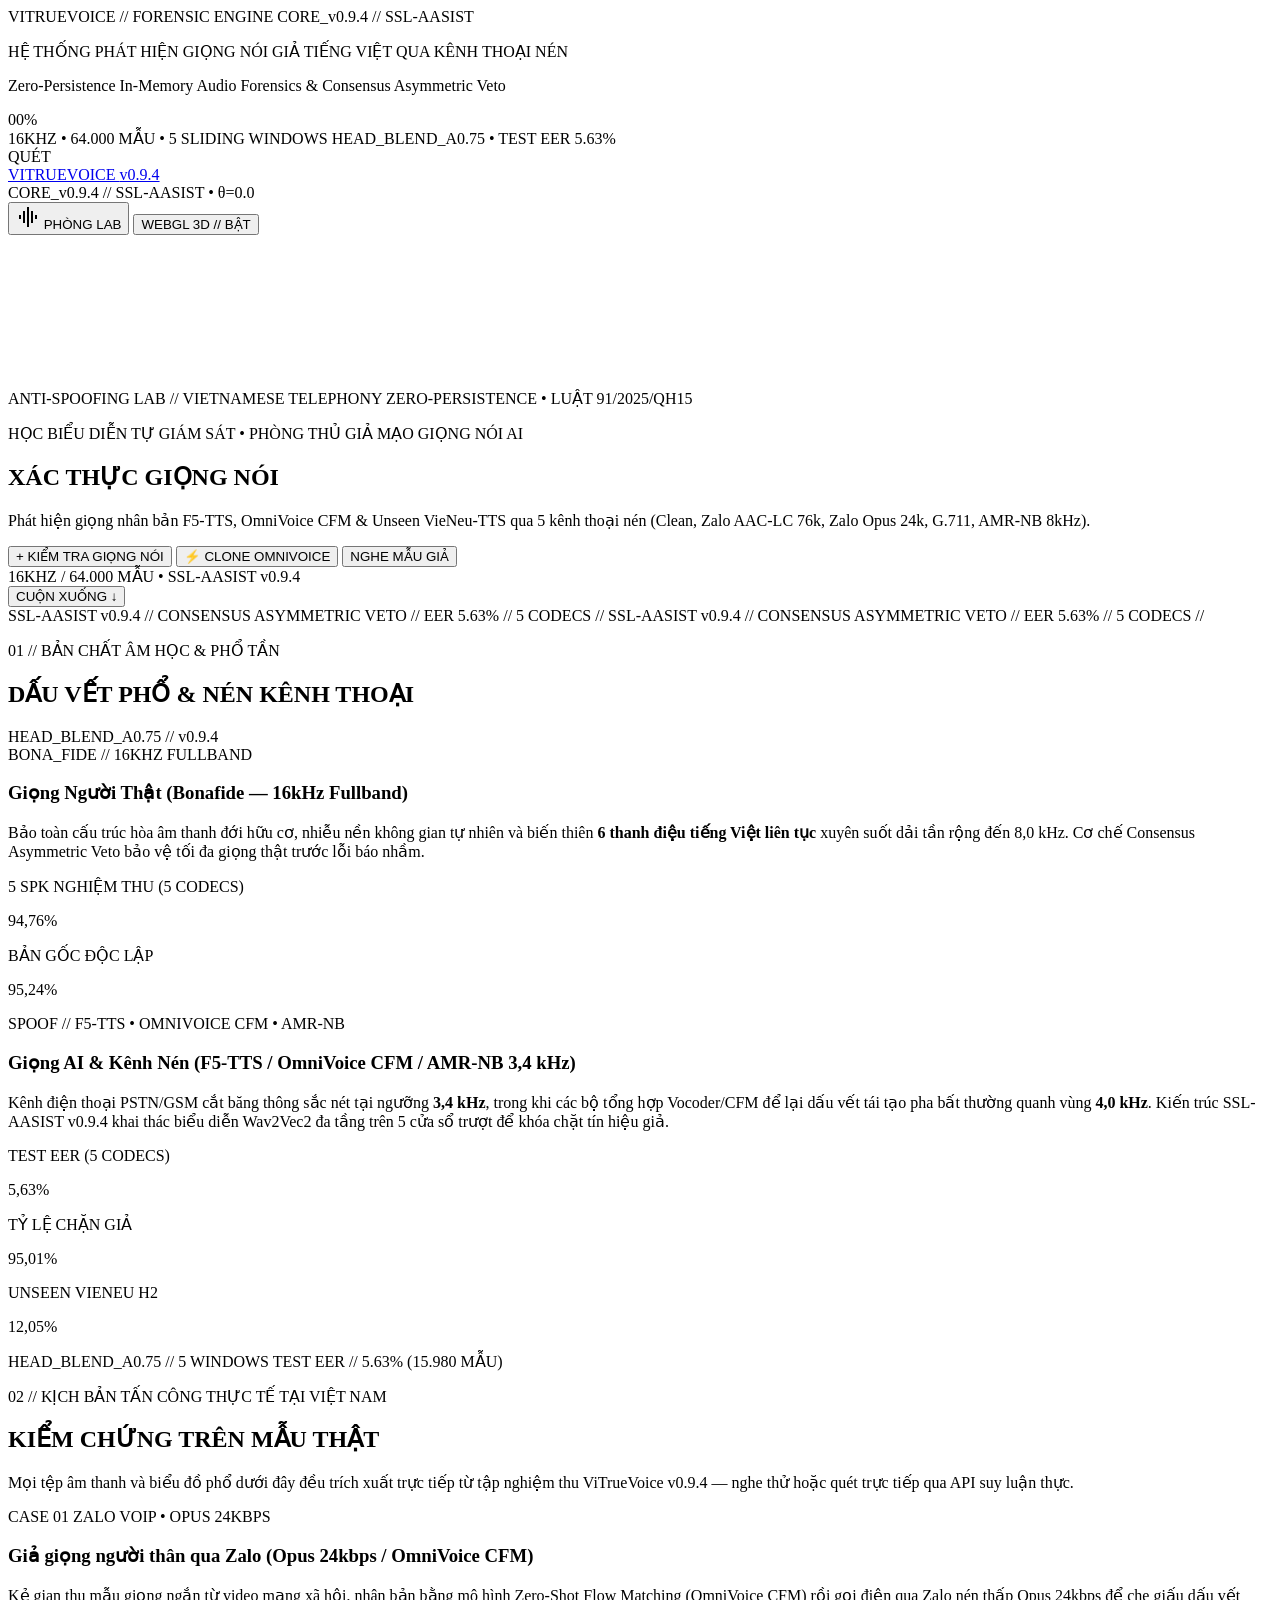
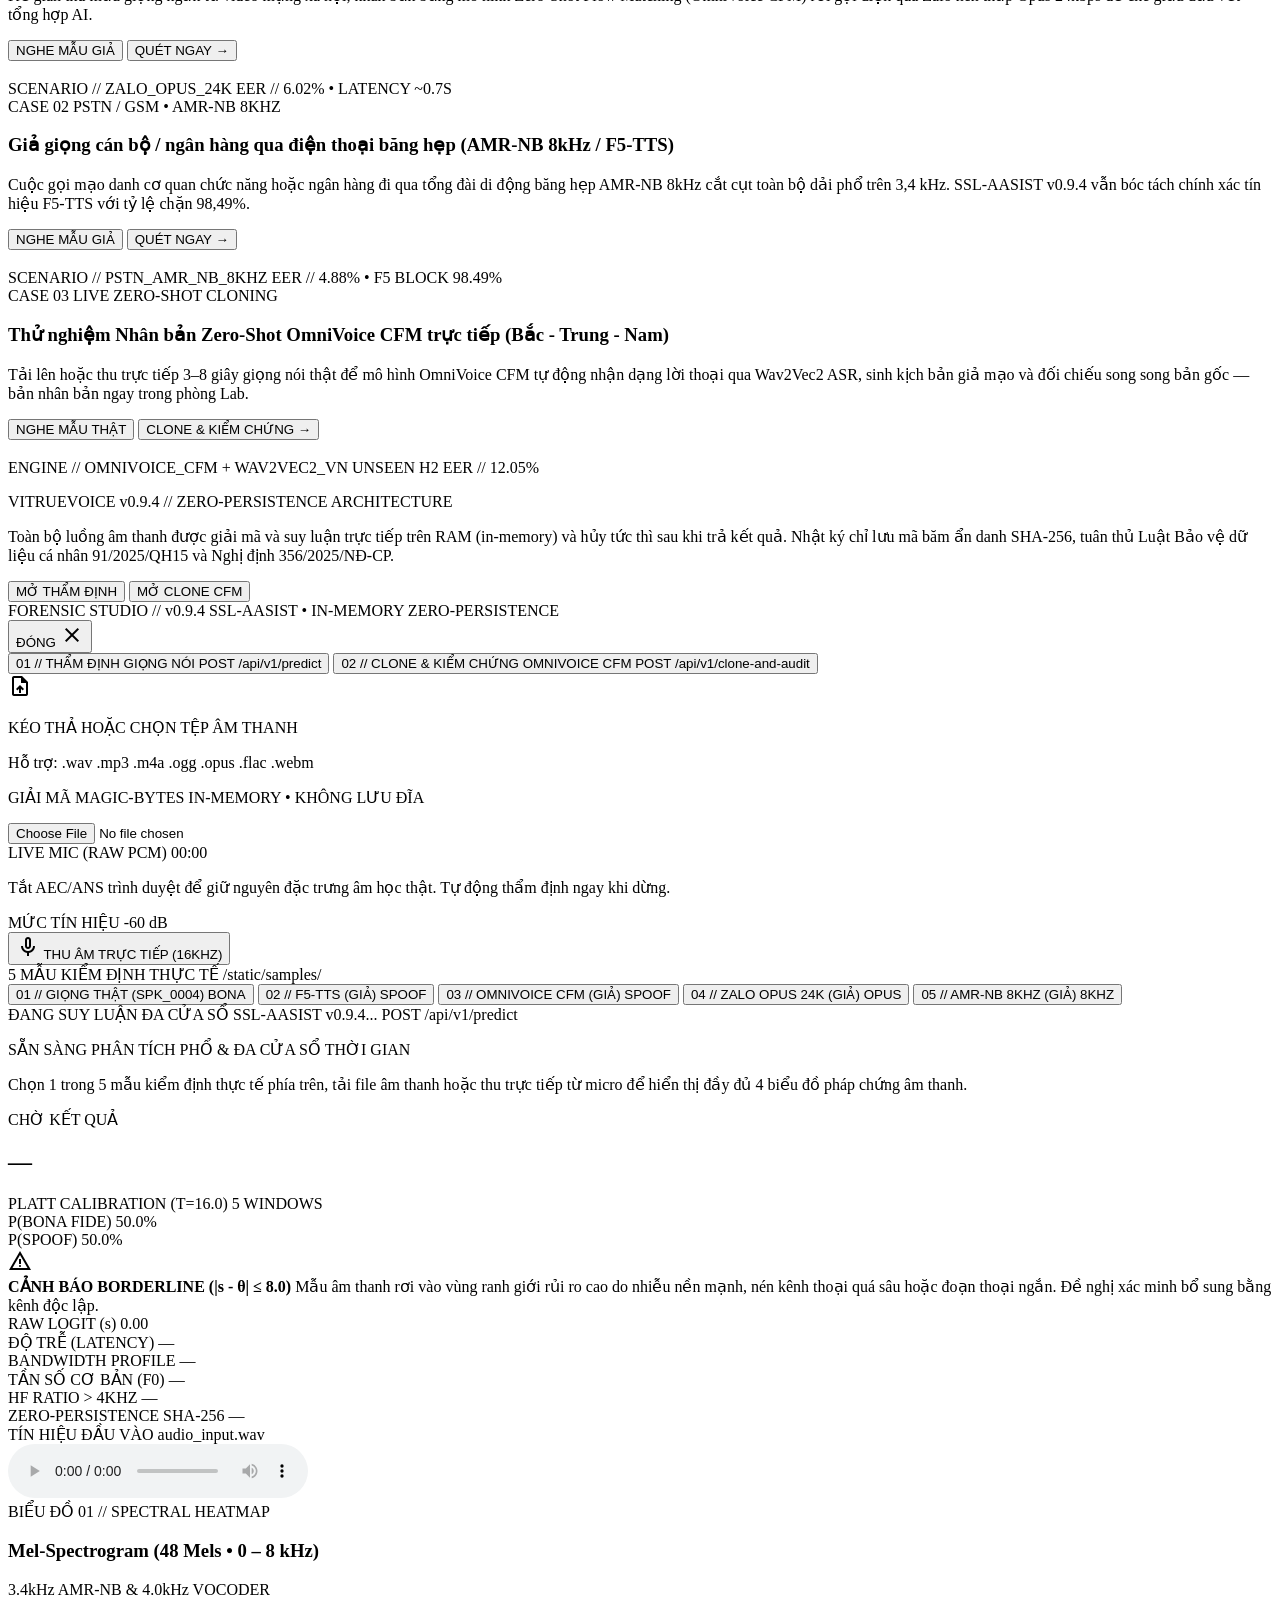
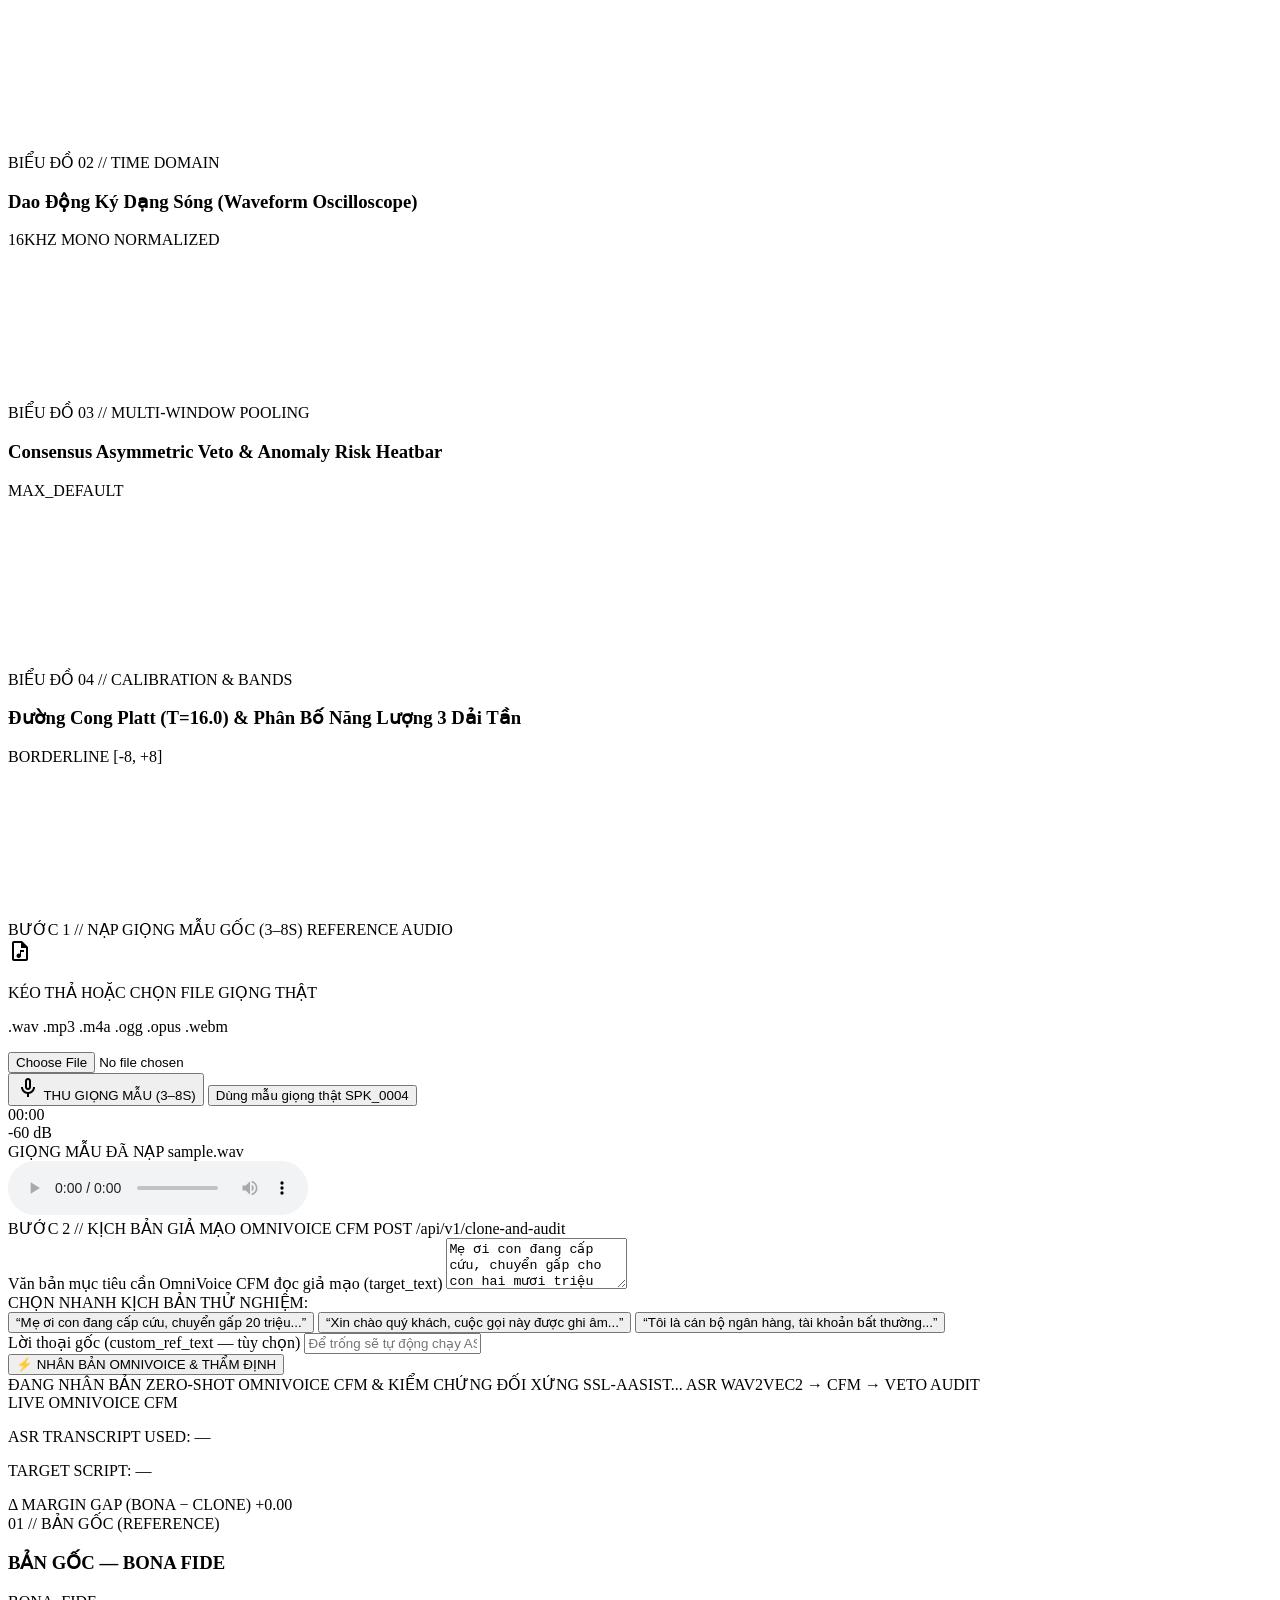
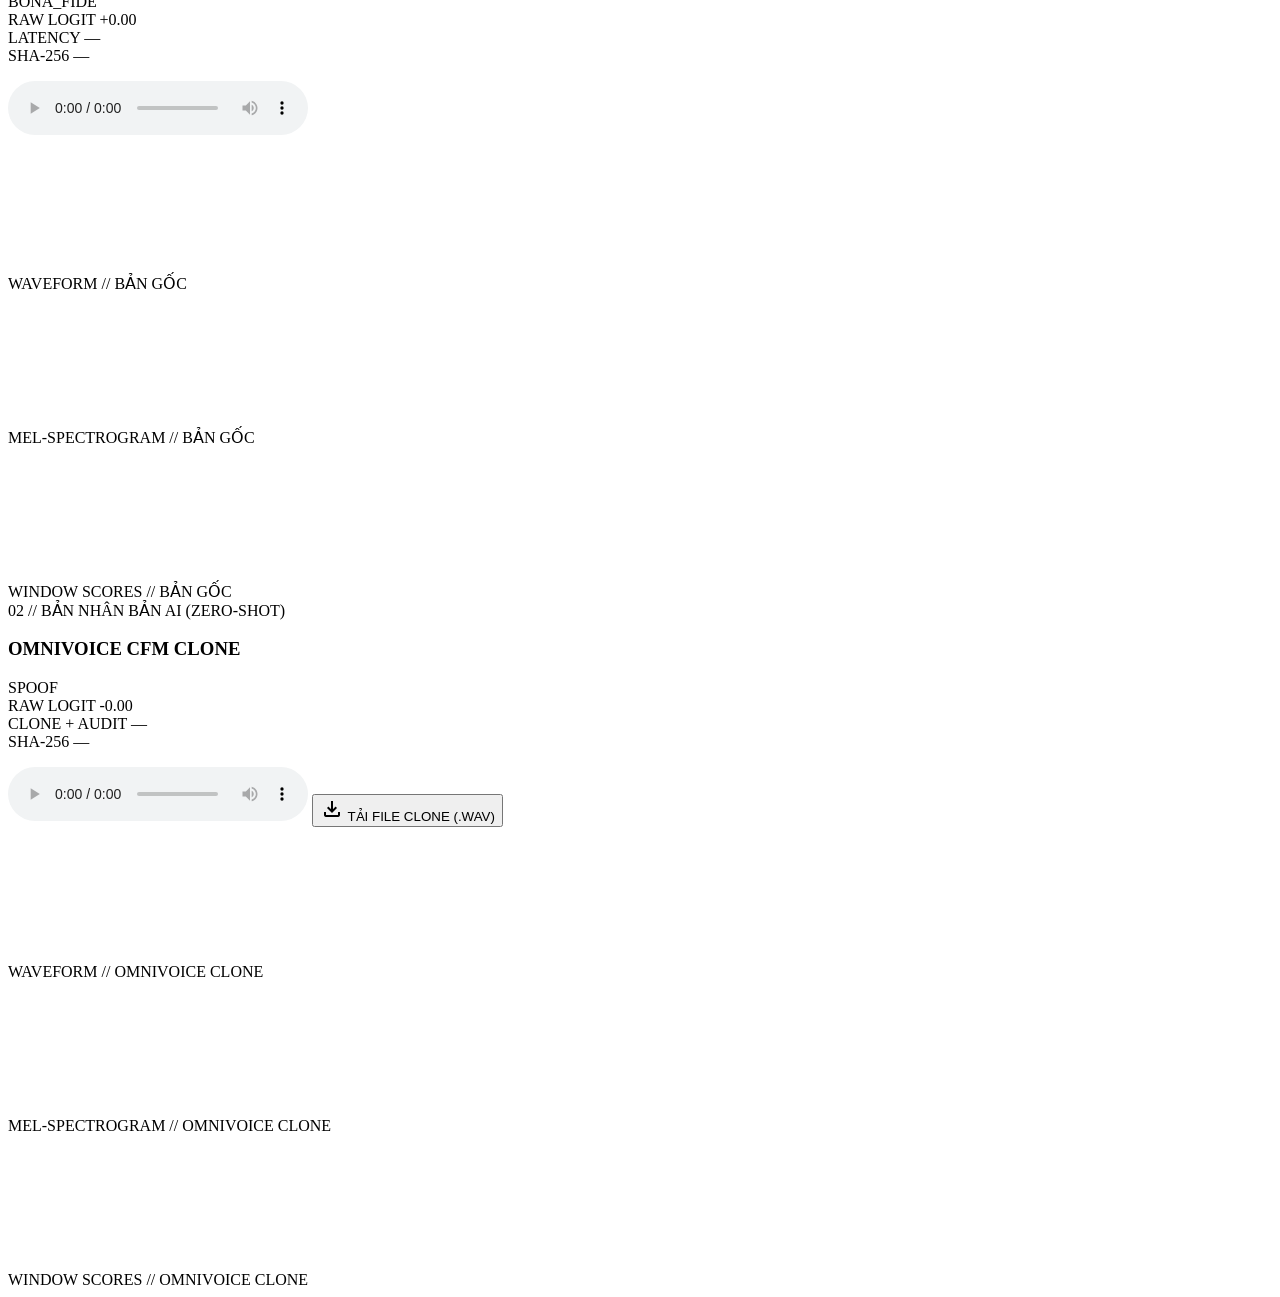
==== src/app/static/index.html @ 8339a58b "[AI] Add Stitch brutalist editorial and WebGL forensics frontend (v0.9.4)" ====
<!DOCTYPE html>
<html lang="vi" class="dark">
<head>
  <meta charset="UTF-8" />
  <meta name="viewport" content="width=device-width, initial-scale=1.0" />
  <title>ViTrueVoice v0.9.4 // Hệ Thống Xác Thực Giọng Nói Tiếng Việt</title>
  <meta name="description" content="Hệ thống phát hiện giọng nói giả tiếng Việt qua kênh thoại nén dựa trên học biểu diễn tự giám sát SSL-AASIST v0.9.4 &amp; Consensus Asymmetric Veto." />

  <!-- Fonts: Be Vietnam Pro + JetBrains Mono + Material Symbols Outlined -->
  <link rel="preconnect" href="https://fonts.googleapis.com" />
  <link rel="preconnect" href="https://fonts.gstatic.com" crossorigin />
  <link href="https://fonts.googleapis.com/css2?family=Be+Vietnam+Pro:wght@400;500;600;700;800;900&family=JetBrains+Mono:wght@400;500;600;700&display=swap" rel="stylesheet" />
  <link href="https://fonts.googleapis.com/css2?family=Material+Symbols+Outlined:opsz,wght,FILL,GRAD@20..48,400,0,0" rel="stylesheet" />

  <!-- Tailwind CDN with Exact Stitch Obsidian Forensics Design Tokens -->
  <script src="https://cdn.tailwindcss.com"></script>
  <script>
    tailwind.config = {
      darkMode: 'class',
      theme: {
        extend: {
          colors: {
            background: '#131316',
            'surface-container-lowest': '#0e0e10',
            'surface-container-low': '#1c1b1e',
            'surface-container': '#201f22',
            'surface-container-high': '#2a2a2c',
            'on-surface': '#e5e1e5',
            'on-surface-variant': '#bacbbe',
            primary: '#6dffba',
            'primary-strong': '#00e599',
            secondary: '#df0042',
            'secondary-soft': '#ffb3b6',
            tertiary: '#ffbd5d',
            'tertiary-soft': '#ffe0bc'
          },
          fontFamily: {
            sans: ['Be Vietnam Pro', 'system-ui', 'sans-serif'],
            mono: ['JetBrains Mono', 'monospace']
          }
        }
      }
    };
  </script>

  <!-- Core Motion & 3D Libraries -->
  <script src="https://cdnjs.cloudflare.com/ajax/libs/three.js/r125/three.min.js" defer></script>
  <script src="https://cdnjs.cloudflare.com/ajax/libs/gsap/3.12.5/gsap.min.js" defer></script>
  <script src="https://cdnjs.cloudflare.com/ajax/libs/gsap/3.12.5/ScrollTrigger.min.js" defer></script>
  <script src="https://unpkg.com/lenis@1.1.18/dist/lenis.min.js" defer></script>

  <!-- ViTrueVoice Brutalist Forensics CSS -->
  <link rel="stylesheet" href="/static/css/app.css" />
</head>
<body class="bg-background text-on-surface antialiased selection:bg-[#00e599] selection:text-[#0e0e10]">

  <!-- =======================================================================
       1. CINEMATIC PRELOADER (00 -> 100 Wipe Reveal)
       ======================================================================= -->
  <div id="vtv-preloader" aria-label="Đang khởi tạo hệ thống thẩm định giọng nói">
    <div class="flex items-center justify-between border-b border-on-surface-variant/15 pb-4">
      <span class="font-mono text-xs tracking-[0.22em] text-primary font-bold">VITRUEVOICE // FORENSIC ENGINE</span>
      <span class="font-mono text-xs tracking-[0.18em] text-on-surface-variant">CORE_v0.9.4 // SSL-AASIST</span>
    </div>

    <div class="my-auto flex flex-col md:flex-row md:items-end justify-between gap-6">
      <div class="max-w-2xl">
        <p class="font-mono text-[11px] uppercase tracking-[0.26em] text-on-surface-variant mb-3">
          HỆ THỐNG PHÁT HIỆN GIỌNG NÓI GIẢ TIẾNG VIỆT QUA KÊNH THOẠI NÉN
        </p>
        <p class="text-lg sm:text-xl text-on-surface/80 font-medium">
          Zero-Persistence In-Memory Audio Forensics &amp; Consensus Asymmetric Veto
        </p>
      </div>
      <div class="font-mono text-7xl sm:text-8xl md:text-9xl font-bold leading-none tracking-tighter text-on-surface">
        <span id="vtv-preloader-count">00</span><span class="text-primary text-3xl align-top">%</span>
      </div>
    </div>

    <div class="space-y-3">
      <div class="vtv-preloader-bar-track">
        <div id="vtv-preloader-bar" class="vtv-preloader-bar-fill"></div>
      </div>
      <div class="flex items-center justify-between font-mono text-[10px] tracking-[0.2em] text-on-surface-variant/75 uppercase">
        <span>16KHZ • 64.000 MẪU • 5 SLIDING WINDOWS</span>
        <span>HEAD_BLEND_A0.75 • TEST EER 5.63%</span>
      </div>
    </div>
  </div>

  <!-- =======================================================================
       2. CUSTOM DESKTOP BRUTALIST CURSOR
       ======================================================================= -->
  <div id="vtv-cursor" aria-hidden="true">
    <div class="vtv-cursor-dot">
      <span id="vtv-cursor-label" class="vtv-cursor-label">QUÉT</span>
    </div>
  </div>

  <!-- =======================================================================
       3. FIXED TOP NAVIGATION BAR
       ======================================================================= -->
  <header class="fixed top-0 inset-x-0 z-50 border-b border-on-surface-variant/15 bg-surface-container-lowest/80 backdrop-blur-md">
    <div class="max-w-[1480px] mx-auto px-4 sm:px-6 lg:px-8 h-16 flex items-center justify-between gap-3">
      <a href="#hero-section" class="flex items-center gap-3 group" data-cursor="QUÉT">
        <span class="w-2.5 h-2.5 bg-primary-strong shadow-[0_0_12px_#00e599]"></span>
        <span class="font-mono text-xs sm:text-sm font-bold tracking-[0.2em] text-on-surface group-hover:text-primary transition-colors">
          VITRUEVOICE
        </span>
        <span class="hidden sm:inline-block font-mono text-[10px] px-2 py-0.5 border border-on-surface-variant/20 text-on-surface-variant tracking-widest">
          v0.9.4
        </span>
      </a>

      <div class="hidden lg:flex items-center gap-2 font-mono text-[11px] tracking-[0.16em] text-on-surface-variant">
        <span class="w-1.5 h-1.5 rounded-full bg-primary-strong animate-pulse"></span>
        <span id="vtv-health-pill">CORE_v0.9.4 // SSL-AASIST • θ=0.0</span>
      </div>

      <div class="flex items-center gap-2 sm:gap-3">
        <button
          id="btn-nav-studio"
          type="button"
          data-cursor="QUÉT"
          class="hidden sm:inline-flex items-center gap-1.5 px-3.5 py-1.5 font-mono text-[11px] font-bold tracking-[0.16em] uppercase vtv-btn-emerald"
        >
          <span class="material-symbols-outlined text-sm">graphic_eq</span>
          PHÒNG LAB
        </button>

        <button
          id="btn-toggle-webgl"
          type="button"
          aria-pressed="true"
          data-cursor="3D"
          class="px-3 py-1.5 font-mono text-[11px] font-semibold tracking-[0.16em] uppercase border border-[#6dffba]/40 bg-surface-container-low/90 text-[#6dffba] hover:border-primary transition-colors"
        >
          WEBGL 3D // BẬT
        </button>
      </div>
    </div>
  </header>

  <main>
    <!-- =====================================================================
         4. SECTION 1 — HERO 100VH FULL-BLEED + WEBGL 3D LIQUID OBSIDIAN ORB
         ===================================================================== -->
    <section id="hero-section" class="relative flex flex-col justify-between pt-24 pb-8 px-4 sm:px-6 lg:px-10">
      <!-- Radial Obsidian Brutalist Grid Fallback (cleanly visible when WebGL 3D is OFF) -->
      <div id="vtv-obsidian-fallback" aria-hidden="true">
        <div class="vtv-obsidian-rings"></div>
      </div>

      <!-- Three.js Liquid Obsidian Sphere Canvas -->
      <canvas id="vtv-webgl-canvas" aria-label="Quả cầu hắc diện thạch 3D phản ứng tín hiệu âm thanh"></canvas>

      <!-- Subtle Editorial Vignette -->
      <div class="vtv-hero-vignette" aria-hidden="true"></div>

      <!-- Top Telemetry Strip -->
      <div class="relative z-10 max-w-[1480px] w-full mx-auto flex flex-wrap items-center justify-between gap-2 font-mono text-[10px] sm:text-[11px] tracking-[0.2em] uppercase text-on-surface-variant vtv-hero-reveal">
        <span>ANTI-SPOOFING LAB // VIETNAMESE TELEPHONY</span>
        <span class="text-primary">ZERO-PERSISTENCE • LUẬT 91/2025/QH15</span>
      </div>

      <!-- Center Focal Hero Display + Floating Pill Dock -->
      <div class="relative z-10 max-w-[1480px] w-full mx-auto my-auto flex flex-col items-center text-center py-8">
        <p class="vtv-hero-reveal font-mono text-[11px] sm:text-xs uppercase tracking-[0.3em] text-on-surface-variant mb-4">
          HỌC BIỂU DIỄN TỰ GIÁM SÁT • PHÒNG THỦ GIẢ MẠO GIỌNG NÓI AI
        </p>

        <h1 class="vtv-hero-title vtv-hero-reveal text-on-surface select-none">
          XÁC THỰC GIỌNG NÓI
        </h1>

        <p class="vtv-hero-reveal mt-4 max-w-2xl text-sm sm:text-base text-on-surface-variant/90 leading-relaxed">
          Phát hiện giọng nhân bản <span class="text-on-surface font-semibold">F5-TTS</span>,
          <span class="text-on-surface font-semibold">OmniVoice CFM</span> &amp;
          <span class="text-on-surface font-semibold">Unseen VieNeu-TTS</span> qua 5 kênh thoại nén
          (Clean, Zalo AAC-LC 76k, Zalo Opus 24k, G.711, AMR-NB 8kHz).
        </p>

        <!-- Center Floating Pill Dock (2 Core Features + Quick Spoof Audio Preview) -->
        <div class="vtv-hero-reveal vtv-pill-dock mt-9 p-2 sm:p-2.5 flex flex-wrap items-center justify-center gap-2 sm:gap-2.5 max-w-full">
          <button
            id="btn-hero-predict"
            type="button"
            data-cursor="QUÉT"
            class="vtv-btn-emerald px-5 sm:px-6 py-3 font-mono text-xs font-bold tracking-[0.14em] uppercase flex items-center gap-2"
          >
            <span>+ KIỂM TRA GIỌNG NÓI</span>
          </button>

          <button
            id="btn-hero-clone"
            type="button"
            data-cursor="CLONE"
            data-cursor-tone="danger"
            class="vtv-btn-crimson px-5 sm:px-6 py-3 font-mono text-xs font-bold tracking-[0.14em] uppercase flex items-center gap-2"
          >
            <span>⚡ CLONE OMNIVOICE</span>
          </button>

          <button
            id="btn-hero-sample"
            type="button"
            data-cursor="NGHE"
            data-cursor-tone="amber"
            class="vtv-btn-ghost px-4 sm:px-5 py-3 font-mono text-xs font-semibold tracking-[0.14em] uppercase flex items-center gap-2"
          >
            NGHE MẪU GIẢ
          </button>
        </div>
      </div>

      <!-- Bottom Corner Telemetry -->
      <div class="relative z-10 max-w-[1480px] w-full mx-auto flex flex-wrap items-end justify-between gap-4 border-t border-on-surface-variant/15 pt-4 vtv-hero-reveal">
        <div class="font-mono text-[11px] tracking-[0.18em] uppercase text-on-surface-variant">
          16KHZ / 64.000 MẪU • SSL-AASIST v0.9.4
        </div>
        <button
          id="btn-scroll-down"
          type="button"
          data-cursor="QUÉT"
          class="font-mono text-[11px] tracking-[0.2em] uppercase text-primary hover:text-on-surface transition-colors flex items-center gap-1.5"
        >
          CUỘN XUỐNG ↓
        </button>
      </div>
    </section>

    <!-- =====================================================================
         5. SECTION 2 — CLIP-PATH CINEMA REVEAL + GIANT MARQUEE (REAL v0.9.4 DATA)
         ===================================================================== -->
    <section id="cinema-section" class="relative min-h-screen flex flex-col justify-center py-16 overflow-hidden">
      <!-- Single Giant Background Marquee -->
      <div class="vtv-marquee-band absolute inset-x-0 top-1/2 -translate-y-1/2 z-0 opacity-90" aria-hidden="true">
        <div class="vtv-marquee-track">
          <span class="vtv-marquee-item">SSL-AASIST v0.9.4 // CONSENSUS ASYMMETRIC VETO // EER 5.63% // 5 CODECS // </span>
          <span class="vtv-marquee-item">SSL-AASIST v0.9.4 // CONSENSUS ASYMMETRIC VETO // EER 5.63% // 5 CODECS // </span>
        </div>
      </div>

      <!-- Pinned Clip-Path Expanding Frame -->
      <div class="relative z-10 max-w-[1400px] w-full mx-auto px-4 sm:px-6 lg:px-8">
        <div id="cinema-frame" class="vtv-cinema-frame p-6 sm:p-10 lg:p-14">
          <div class="flex flex-wrap items-center justify-between gap-3 border-b border-on-surface-variant/15 pb-5 mb-8">
            <div>
              <p class="font-mono text-[11px] tracking-[0.24em] uppercase text-primary mb-2">
                01 // BẢN CHẤT ÂM HỌC &amp; PHỔ TẦN
              </p>
              <h2 class="text-2xl sm:text-4xl lg:text-5xl font-black tracking-tight text-on-surface">
                DẤU VẾT PHỔ &amp; NÉN KÊNH THOẠI
              </h2>
            </div>
            <div class="font-mono text-[11px] tracking-[0.16em] uppercase px-3 py-1.5 border border-primary/30 bg-primary/10 text-primary">
              HEAD_BLEND_A0.75 // v0.9.4
            </div>
          </div>

          <div class="grid grid-cols-1 lg:grid-cols-2 gap-6 lg:gap-8">
            <!-- Left Panel: Real Bonafide Voice -->
            <article class="bg-surface-container-lowest border border-primary/30 p-6 sm:p-8 flex flex-col justify-between">
              <div>
                <div class="flex items-center justify-between gap-2 mb-5">
                  <span class="font-mono text-[11px] font-bold tracking-[0.18em] uppercase text-primary">
                    BONA_FIDE // 16KHZ FULLBAND
                  </span>
                  <span class="w-2.5 h-2.5 bg-primary-strong"></span>
                </div>
                <h3 class="text-xl sm:text-2xl font-bold text-on-surface mb-3">
                  Giọng Người Thật (Bonafide — 16kHz Fullband)
                </h3>
                <p class="text-sm sm:text-base text-on-surface-variant leading-relaxed">
                  Bảo toàn cấu trúc hòa âm thanh đới hữu cơ, nhiễu nền không gian tự nhiên và biến thiên
                  <strong class="text-on-surface">6 thanh điệu tiếng Việt liên tục</strong> xuyên suốt dải tần rộng đến 8,0 kHz.
                  Cơ chế <span class="font-mono text-primary">Consensus Asymmetric Veto</span> bảo vệ tối đa giọng thật trước lỗi báo nhầm.
                </p>
              </div>

              <div class="mt-8 pt-5 border-t border-on-surface-variant/15 grid grid-cols-2 gap-4">
                <div>
                  <p class="font-mono text-[10px] uppercase tracking-[0.18em] text-on-surface-variant">5 SPK NGHIỆM THU (5 CODECS)</p>
                  <p class="font-mono text-2xl sm:text-3xl font-bold text-primary mt-1">94,76%</p>
                </div>
                <div>
                  <p class="font-mono text-[10px] uppercase tracking-[0.18em] text-on-surface-variant">BẢN GỐC ĐỘC LẬP</p>
                  <p class="font-mono text-2xl sm:text-3xl font-bold text-on-surface mt-1">95,24%</p>
                </div>
              </div>
            </article>

            <!-- Right Panel: AI Spoof & Compressed Telephony -->
            <article class="bg-surface-container-lowest border border-secondary/45 p-6 sm:p-8 flex flex-col justify-between">
              <div>
                <div class="flex items-center justify-between gap-2 mb-5">
                  <span class="font-mono text-[11px] font-bold tracking-[0.18em] uppercase text-secondary-soft">
                    SPOOF // F5-TTS • OMNIVOICE CFM • AMR-NB
                  </span>
                  <span class="w-2.5 h-2.5 bg-secondary"></span>
                </div>
                <h3 class="text-xl sm:text-2xl font-bold text-on-surface mb-3">
                  Giọng AI &amp; Kênh Nén (F5-TTS / OmniVoice CFM / AMR-NB 3,4 kHz)
                </h3>
                <p class="text-sm sm:text-base text-on-surface-variant leading-relaxed">
                  Kênh điện thoại PSTN/GSM cắt băng thông sắc nét tại ngưỡng
                  <strong class="text-tertiary">3,4 kHz</strong>, trong khi các bộ tổng hợp Vocoder/CFM để lại dấu vết tái tạo pha bất thường quanh vùng
                  <strong class="text-secondary-soft">4,0 kHz</strong>. Kiến trúc SSL-AASIST <span class="font-mono text-on-surface">v0.9.4</span> khai thác biểu diễn Wav2Vec2 đa tầng trên 5 cửa sổ trượt để khóa chặt tín hiệu giả.
                </p>
              </div>

              <div class="mt-8 pt-5 border-t border-on-surface-variant/15 grid grid-cols-3 gap-3">
                <div>
                  <p class="font-mono text-[10px] uppercase tracking-[0.14em] text-on-surface-variant">TEST EER (5 CODECS)</p>
                  <p class="font-mono text-xl sm:text-2xl font-bold text-secondary-soft mt-1">5,63%</p>
                </div>
                <div>
                  <p class="font-mono text-[10px] uppercase tracking-[0.14em] text-on-surface-variant">TỶ LỆ CHẶN GIẢ</p>
                  <p class="font-mono text-xl sm:text-2xl font-bold text-primary mt-1">95,01%</p>
                </div>
                <div>
                  <p class="font-mono text-[10px] uppercase tracking-[0.14em] text-on-surface-variant">UNSEEN VIENEU H2</p>
                  <p class="font-mono text-xl sm:text-2xl font-bold text-tertiary mt-1">12,05%</p>
                </div>
              </div>
            </article>
          </div>

          <!-- Footer Telemetry Strip -->
          <div class="mt-8 pt-5 border-t border-on-surface-variant/15 flex flex-wrap items-center justify-between gap-3 font-mono text-[11px] tracking-[0.18em] uppercase text-on-surface-variant">
            <span>HEAD_BLEND_A0.75 // 5 WINDOWS</span>
            <span class="text-on-surface font-semibold">TEST EER // 5.63% (15.980 MẪU)</span>
          </div>
        </div>
      </div>
    </section>

    <!-- =====================================================================
         6. SECTION 3 — 3 STICKY STACKING FORENSIC SCENARIO CARDS
         ===================================================================== -->
    <section id="scenarios-section" class="relative py-20 sm:py-28 px-4 sm:px-6 lg:px-8 border-t border-on-surface-variant/15">
      <div class="max-w-[1360px] mx-auto">
        <div class="flex flex-col md:flex-row md:items-end justify-between gap-6 mb-14">
          <div>
            <p class="font-mono text-[11px] tracking-[0.24em] uppercase text-primary mb-2">
              02 // KỊCH BẢN TẤN CÔNG THỰC TẾ TẠI VIỆT NAM
            </p>
            <h2 class="text-3xl sm:text-5xl font-black tracking-tight text-on-surface">
              KIỂM CHỨNG TRÊN MẪU THẬT
            </h2>
          </div>
          <p class="max-w-md text-sm text-on-surface-variant leading-relaxed">
            Mọi tệp âm thanh và biểu đồ phổ dưới đây đều trích xuất trực tiếp từ tập nghiệm thu
            <span class="font-mono text-on-surface">ViTrueVoice v0.9.4</span> — nghe thử hoặc quét trực tiếp qua API suy luận thực.
          </p>
        </div>

        <div class="vtv-stack-wrapper space-y-10 sm:space-y-14">

          <!-- CARD 01: Zalo Opus 24kbps / OmniVoice CFM -->
          <article class="vtv-stack-card p-6 sm:p-8 lg:p-10">
            <div class="grid grid-cols-1 lg:grid-cols-12 gap-8 items-center">
              <div class="lg:col-span-5 space-y-5">
                <div class="flex items-center gap-3 font-mono text-[11px] tracking-[0.2em] uppercase">
                  <span class="px-2 py-0.5 bg-secondary/20 border border-secondary/50 text-secondary-soft font-bold">CASE 01</span>
                  <span class="text-on-surface-variant">ZALO VOIP • OPUS 24KBPS</span>
                </div>

                <h3 class="text-2xl sm:text-3xl font-extrabold tracking-tight text-on-surface leading-snug">
                  Giả giọng người thân qua Zalo (Opus 24kbps / OmniVoice CFM)
                </h3>

                <p class="text-sm sm:text-base text-on-surface-variant leading-relaxed">
                  Kẻ gian thu mẫu giọng ngắn từ video mạng xã hội, nhân bản bằng mô hình Zero-Shot Flow Matching
                  (<span class="font-mono text-on-surface">OmniVoice CFM</span>) rồi gọi điện qua Zalo nén thấp
                  <span class="font-mono text-secondary-soft">Opus 24kbps</span> để che giấu dấu vết tổng hợp AI.
                </p>

                <div class="flex flex-wrap items-center gap-3 pt-2">
                  <button
                    type="button"
                    data-play-sample="/static/samples/sample_spoof_zalo_opus.wav"
                    data-play-tone="spoof"
                    data-cursor="NGHE"
                    data-cursor-tone="amber"
                    class="vtv-btn-ghost px-4 py-2.5 font-mono text-xs font-semibold tracking-[0.14em] uppercase"
                  >
                    NGHE MẪU GIẢ
                  </button>
                  <button
                    type="button"
                    data-scan-sample="/static/samples/sample_spoof_zalo_opus.wav"
                    data-scan-label="ZALO OPUS 24K"
                    data-cursor="QUÉT"
                    class="vtv-btn-emerald px-5 py-2.5 font-mono text-xs font-bold tracking-[0.14em] uppercase"
                  >
                    QUÉT NGAY →
                  </button>
                </div>
              </div>

              <div class="lg:col-span-7">
                <div class="vtv-card-media-box">
                  <img
                    src="/static/assets/card_01_zalo_opus.png"
                    alt="Biểu đồ Mel-Spectrogram và Waveform thực tế của mẫu giọng giả nén Zalo Opus 24kbps"
                    loading="lazy"
                    onerror="this.style.opacity='0'"
                  />
                </div>
              </div>
            </div>

            <div class="mt-7 pt-4 border-t border-on-surface-variant/15 flex flex-wrap items-center justify-between gap-2 font-mono text-[11px] tracking-[0.18em] uppercase text-on-surface-variant">
              <span>SCENARIO // ZALO_OPUS_24K</span>
              <span class="text-primary">EER // 6.02% • LATENCY ~0.7S</span>
            </div>
          </article>

          <!-- CARD 02: Telephony Narrowband AMR-NB 8kHz / F5-TTS -->
          <article class="vtv-stack-card p-6 sm:p-8 lg:p-10">
            <div class="grid grid-cols-1 lg:grid-cols-12 gap-8 items-center">
              <div class="lg:col-span-5 space-y-5">
                <div class="flex items-center gap-3 font-mono text-[11px] tracking-[0.2em] uppercase">
                  <span class="px-2 py-0.5 bg-tertiary/20 border border-tertiary/50 text-tertiary-soft font-bold">CASE 02</span>
                  <span class="text-on-surface-variant">PSTN / GSM • AMR-NB 8KHZ</span>
                </div>

                <h3 class="text-2xl sm:text-3xl font-extrabold tracking-tight text-on-surface leading-snug">
                  Giả giọng cán bộ / ngân hàng qua điện thoại băng hẹp (AMR-NB 8kHz / F5-TTS)
                </h3>

                <p class="text-sm sm:text-base text-on-surface-variant leading-relaxed">
                  Cuộc gọi mạo danh cơ quan chức năng hoặc ngân hàng đi qua tổng đài di động băng hẹp
                  <span class="font-mono text-tertiary">AMR-NB 8kHz</span> cắt cụt toàn bộ dải phổ trên
                  <span class="font-mono text-tertiary">3,4 kHz</span>. SSL-AASIST v0.9.4 vẫn bóc tách chính xác tín hiệu
                  <span class="font-mono text-on-surface">F5-TTS</span> với tỷ lệ chặn 98,49%.
                </p>

                <div class="flex flex-wrap items-center gap-3 pt-2">
                  <button
                    type="button"
                    data-play-sample="/static/samples/sample_telephony_amrnb.wav"
                    data-play-tone="spoof"
                    data-cursor="NGHE"
                    data-cursor-tone="amber"
                    class="vtv-btn-ghost px-4 py-2.5 font-mono text-xs font-semibold tracking-[0.14em] uppercase"
                  >
                    NGHE MẪU GIẢ
                  </button>
                  <button
                    type="button"
                    data-scan-sample="/static/samples/sample_telephony_amrnb.wav"
                    data-scan-label="AMR-NB 8KHZ"
                    data-cursor="QUÉT"
                    class="vtv-btn-emerald px-5 py-2.5 font-mono text-xs font-bold tracking-[0.14em] uppercase"
                  >
                    QUÉT NGAY →
                  </button>
                </div>
              </div>

              <div class="lg:col-span-7">
                <div class="vtv-card-media-box">
                  <img
                    src="/static/assets/card_02_amrnb_cutoff.png"
                    alt="Biểu đồ Mel-Spectrogram thực tế hiển thị ranh giới cắt băng thông 3.4 kHz của kênh điện thoại AMR-NB 8kHz"
                    loading="lazy"
                    onerror="this.style.opacity='0'"
                  />
                </div>
              </div>
            </div>

            <div class="mt-7 pt-4 border-t border-on-surface-variant/15 flex flex-wrap items-center justify-between gap-2 font-mono text-[11px] tracking-[0.18em] uppercase text-on-surface-variant">
              <span>SCENARIO // PSTN_AMR_NB_8KHZ</span>
              <span class="text-tertiary">EER // 4.88% • F5 BLOCK 98.49%</span>
            </div>
          </article>

          <!-- CARD 03: Live Zero-Shot OmniVoice CFM Clone & Comparative Audit -->
          <article class="vtv-stack-card p-6 sm:p-8 lg:p-10">
            <div class="grid grid-cols-1 lg:grid-cols-12 gap-8 items-center">
              <div class="lg:col-span-5 space-y-5">
                <div class="flex items-center gap-3 font-mono text-[11px] tracking-[0.2em] uppercase">
                  <span class="px-2 py-0.5 bg-primary/15 border border-primary/50 text-primary font-bold">CASE 03</span>
                  <span class="text-on-surface-variant">LIVE ZERO-SHOT CLONING</span>
                </div>

                <h3 class="text-2xl sm:text-3xl font-extrabold tracking-tight text-on-surface leading-snug">
                  Thử nghiệm Nhân bản Zero-Shot OmniVoice CFM trực tiếp (Bắc - Trung - Nam)
                </h3>

                <p class="text-sm sm:text-base text-on-surface-variant leading-relaxed">
                  Tải lên hoặc thu trực tiếp 3–8 giây giọng nói thật để mô hình
                  <span class="font-mono text-on-surface">OmniVoice CFM</span> tự động nhận dạng lời thoại qua
                  <span class="font-mono text-primary">Wav2Vec2 ASR</span>, sinh kịch bản giả mạo và đối chiếu song song
                  bản gốc — bản nhân bản ngay trong phòng Lab.
                </p>

                <div class="flex flex-wrap items-center gap-3 pt-2">
                  <button
                    type="button"
                    data-play-sample="/static/samples/sample_bonafide_spk0004.wav"
                    data-play-tone="bonafide"
                    data-cursor="NGHE"
                    class="vtv-btn-ghost px-4 py-2.5 font-mono text-xs font-semibold tracking-[0.14em] uppercase"
                  >
                    NGHE MẪU THẬT
                  </button>
                  <button
                    type="button"
                    data-open-clone-preset
                    data-cursor="CLONE"
                    data-cursor-tone="danger"
                    class="vtv-btn-crimson px-5 py-2.5 font-mono text-xs font-bold tracking-[0.14em] uppercase"
                  >
                    CLONE &amp; KIỂM CHỨNG →
                  </button>
                </div>
              </div>

              <div class="lg:col-span-7">
                <div class="vtv-card-media-box">
                  <img
                    src="/static/assets/card_03_cfm_comparison.png"
                    alt="So sánh trực quan phổ Mel-Spectrogram giữa giọng người thật SPK_0004 và bản nhân bản OmniVoice CFM"
                    loading="lazy"
                    onerror="this.style.opacity='0'"
                  />
                </div>
              </div>
            </div>

            <div class="mt-7 pt-4 border-t border-on-surface-variant/15 flex flex-wrap items-center justify-between gap-2 font-mono text-[11px] tracking-[0.18em] uppercase text-on-surface-variant">
              <span>ENGINE // OMNIVOICE_CFM + WAV2VEC2_VN</span>
              <span class="text-secondary-soft">UNSEEN H2 EER // 12.05%</span>
            </div>
          </article>

        </div>
      </div>
    </section>
  </main>

  <!-- =======================================================================
       7. BRUTALIST EDITORIAL FOOTER (ZERO-PERSISTENCE & LEGAL COMPLIANCE)
       ======================================================================= -->
  <footer class="border-t border-on-surface-variant/15 bg-surface-container-lowest py-12 px-4 sm:px-6 lg:px-8">
    <div class="max-w-[1360px] mx-auto flex flex-col md:flex-row items-start md:items-end justify-between gap-8">
      <div class="space-y-2 max-w-2xl">
        <p class="font-mono text-xs font-bold tracking-[0.22em] uppercase text-primary">
          VITRUEVOICE v0.9.4 // ZERO-PERSISTENCE ARCHITECTURE
        </p>
        <p class="text-sm text-on-surface-variant leading-relaxed">
          Toàn bộ luồng âm thanh được giải mã và suy luận trực tiếp trên RAM (in-memory) và hủy tức thì sau khi trả kết quả.
          Nhật ký chỉ lưu mã băm ẩn danh <span class="font-mono text-on-surface">SHA-256</span>, tuân thủ Luật Bảo vệ dữ liệu cá nhân
          <span class="font-mono text-on-surface">91/2025/QH15</span> và Nghị định <span class="font-mono text-on-surface">356/2025/NĐ-CP</span>.
        </p>
      </div>

      <div class="flex flex-wrap items-center gap-3 font-mono text-[11px] uppercase tracking-[0.16em]">
        <button
          type="button"
          data-open-predict
          data-cursor="QUÉT"
          class="vtv-btn-emerald px-4 py-2 font-bold"
        >
          MỞ THẨM ĐỊNH
        </button>
        <button
          type="button"
          data-open-clone-preset
          data-cursor="CLONE"
          data-cursor-tone="danger"
          class="vtv-btn-crimson px-4 py-2 font-bold"
        >
          MỞ CLONE CFM
        </button>
      </div>
    </div>
  </footer>

  <!-- =======================================================================
       8. FULL-SCREEN FORENSIC STUDIO OVERLAY (SCROLLABLE, 2 REAL TABS)
       ======================================================================= -->
  <div
    id="forensic-overlay"
    role="dialog"
    aria-modal="true"
    aria-hidden="true"
    aria-label="Phòng Lab Thẩm Định & Nhân Bản Giọng Nói ViTrueVoice"
  >
    <div class="min-h-screen flex flex-col">
      <!-- Sticky Studio Header + 2-Tab Switcher -->
      <div class="sticky top-0 z-30 bg-surface-container-lowest/95 backdrop-blur-md border-b border-on-surface-variant/20">
        <div class="max-w-[1440px] mx-auto px-4 sm:px-6 lg:px-8">
          <div class="h-16 flex items-center justify-between gap-4">
            <div class="flex items-center gap-3">
              <span class="w-2.5 h-2.5 bg-primary-strong"></span>
              <span class="font-mono text-xs sm:text-sm font-bold tracking-[0.2em] uppercase text-on-surface">
                FORENSIC STUDIO // v0.9.4
              </span>
              <span class="hidden md:inline-block font-mono text-[10px] tracking-[0.16em] text-on-surface-variant border border-on-surface-variant/20 px-2 py-0.5">
                SSL-AASIST • IN-MEMORY ZERO-PERSISTENCE
              </span>
            </div>

            <button
              id="btn-close-overlay"
              type="button"
              data-cursor="ĐÓNG"
              class="vtv-btn-ghost px-4 py-2 font-mono text-xs font-bold tracking-[0.18em] uppercase flex items-center gap-1.5"
            >
              <span>ĐÓNG</span>
              <span class="material-symbols-outlined text-base">close</span>
            </button>
          </div>

          <!-- 2-Tab Navigation Bar -->
          <div role="tablist" class="grid grid-cols-2 border-t border-on-surface-variant/15">
            <button
              id="tab-btn-predict"
              type="button"
              role="tab"
              aria-selected="true"
              aria-controls="tab-panel-predict"
              data-cursor="QUÉT"
              class="vtv-tab-btn is-active py-3.5 px-3 sm:px-5 font-mono text-[11px] sm:text-xs font-bold tracking-[0.14em] uppercase text-left flex items-center justify-between gap-2"
            >
              <span>01 // THẨM ĐỊNH GIỌNG NÓI</span>
              <span class="hidden md:inline text-[10px] opacity-70">POST /api/v1/predict</span>
            </button>

            <button
              id="tab-btn-clone"
              type="button"
              role="tab"
              aria-selected="false"
              aria-controls="tab-panel-clone"
              data-cursor="CLONE"
              data-cursor-tone="danger"
              class="vtv-tab-btn py-3.5 px-3 sm:px-5 font-mono text-[11px] sm:text-xs font-bold tracking-[0.14em] uppercase text-left border-l border-on-surface-variant/15 flex items-center justify-between gap-2"
            >
              <span>02 // CLONE &amp; KIỂM CHỨNG OMNIVOICE CFM</span>
              <span class="hidden md:inline text-[10px] opacity-70">POST /api/v1/clone-and-audit</span>
            </button>
          </div>
        </div>
      </div>

      <!-- Studio Body -->
      <div class="flex-1 max-w-[1440px] w-full mx-auto px-4 sm:px-6 lg:px-8 py-8 pb-20">

        <!-- =================================================================
             TAB 01: 01 // THẨM ĐỊNH GIỌNG NÓI (REAL /api/v1/predict)
             ================================================================= -->
        <section
          id="tab-panel-predict"
          role="tabpanel"
          data-endpoint="/api/v1/predict"
          class="space-y-8"
        >
          <!-- Top Input Row: Dropzone + Live Mic + 5 Real Quick Samples -->
          <div class="grid grid-cols-1 lg:grid-cols-12 gap-5">
            <!-- 1. Drag & Drop File Picker -->
            <div class="lg:col-span-5">
              <div
                id="predict-dropzone"
                tabindex="0"
                role="button"
                data-cursor="TẢI"
                class="vtv-dropzone h-full min-h-[170px] p-6 flex flex-col items-center justify-center text-center cursor-pointer"
              >
                <span class="material-symbols-outlined text-3xl text-primary mb-2">upload_file</span>
                <p class="font-mono text-xs font-bold tracking-[0.16em] uppercase text-on-surface">
                  KÉO THẢ HOẶC CHỌN TỆP ÂM THANH
                </p>
                <p class="text-xs text-on-surface-variant mt-1.5">
                  Hỗ trợ: <span class="font-mono text-on-surface">.wav .mp3 .m4a .ogg .opus .flac .webm</span>
                </p>
                <p class="font-mono text-[10px] text-primary/80 tracking-widest uppercase mt-3">
                  GIẢI MÃ MAGIC-BYTES IN-MEMORY • KHÔNG LƯU ĐĨA
                </p>
                <input
                  id="predict-file-input"
                  type="file"
                  accept=".wav,.mp3,.m4a,.ogg,.opus,.flac,.webm,audio/*"
                  class="hidden"
                />
              </div>
            </div>

            <!-- 2. Live Browser Mic Recorder (16kHz Mono PCM WAV) -->
            <div class="lg:col-span-3 bg-surface-container-low border border-on-surface-variant/15 p-5 flex flex-col justify-between gap-4">
              <div>
                <div class="flex items-center justify-between font-mono text-[10px] tracking-[0.18em] uppercase text-on-surface-variant mb-2">
                  <span>LIVE MIC (RAW PCM)</span>
                  <span id="predict-mic-timer" class="text-on-surface font-bold">00:00</span>
                </div>
                <p class="text-xs text-on-surface-variant leading-relaxed">
                  Tắt AEC/ANS trình duyệt để giữ nguyên đặc trưng âm học thật. Tự động thẩm định ngay khi dừng.
                </p>
              </div>

              <div class="space-y-2">
                <div class="flex items-center justify-between font-mono text-[10px] text-on-surface-variant">
                  <span>MỨC TÍN HIỆU</span>
                  <span id="predict-mic-db">-60 dB</span>
                </div>
                <div class="h-1.5 w-full bg-surface-container-lowest overflow-hidden">
                  <div id="predict-mic-meter-fill" class="h-full w-0 bg-primary-strong transition-[width] duration-75"></div>
                </div>
              </div>

              <button
                id="btn-predict-mic"
                type="button"
                data-cursor="THU"
                data-cursor-tone="danger"
                class="vtv-btn-ghost w-full py-3 px-4 font-mono text-xs font-bold tracking-[0.14em] uppercase flex items-center justify-center gap-2"
              >
                <span class="material-symbols-outlined text-base">mic</span>
                THU ÂM TRỰC TIẾP (16KHZ)
              </button>
            </div>

            <!-- 3. 5 Real Quick Samples -->
            <div class="lg:col-span-4 bg-surface-container-low border border-on-surface-variant/15 p-5 flex flex-col justify-between">
              <div class="flex items-center justify-between font-mono text-[10px] tracking-[0.18em] uppercase text-on-surface-variant mb-3">
                <span>5 MẪU KIỂM ĐỊNH THỰC TẾ</span>
                <span class="text-primary">/static/samples/</span>
              </div>

              <div id="predict-samples-grid" class="grid grid-cols-1 gap-2">
                <button
                  type="button"
                  data-cursor="QUÉT"
                  data-predict-sample="/static/samples/sample_bonafide_spk0004.wav"
                  class="vtv-sample-pill px-3 py-2 text-left text-[11px] font-mono uppercase tracking-wider flex items-center justify-between"
                >
                  <span>01 // GIỌNG THẬT (SPK_0004)</span>
                  <span class="text-primary text-[10px]">BONA</span>
                </button>
                <button
                  type="button"
                  data-cursor="QUÉT"
                  data-predict-sample="/static/samples/sample_spoof_f5tts.wav"
                  class="vtv-sample-pill px-3 py-2 text-left text-[11px] font-mono uppercase tracking-wider flex items-center justify-between"
                >
                  <span>02 // F5-TTS (GIẢ)</span>
                  <span class="text-secondary-soft text-[10px]">SPOOF</span>
                </button>
                <button
                  type="button"
                  data-cursor="QUÉT"
                  data-predict-sample="/static/samples/sample_spoof_voicestudio_cfm.wav"
                  class="vtv-sample-pill px-3 py-2 text-left text-[11px] font-mono uppercase tracking-wider flex items-center justify-between"
                >
                  <span>03 // OMNIVOICE CFM (GIẢ)</span>
                  <span class="text-secondary-soft text-[10px]">SPOOF</span>
                </button>
                <button
                  type="button"
                  data-cursor="QUÉT"
                  data-predict-sample="/static/samples/sample_spoof_zalo_opus.wav"
                  class="vtv-sample-pill px-3 py-2 text-left text-[11px] font-mono uppercase tracking-wider flex items-center justify-between"
                >
                  <span>04 // ZALO OPUS 24K (GIẢ)</span>
                  <span class="text-secondary-soft text-[10px]">OPUS</span>
                </button>
                <button
                  type="button"
                  data-cursor="QUÉT"
                  data-predict-sample="/static/samples/sample_telephony_amrnb.wav"
                  class="vtv-sample-pill px-3 py-2 text-left text-[11px] font-mono uppercase tracking-wider flex items-center justify-between"
                >
                  <span>05 // AMR-NB 8KHZ (GIẢ)</span>
                  <span class="text-tertiary text-[10px]">8KHZ</span>
                </button>
              </div>
            </div>
          </div>

          <!-- Loading / Error Banners -->
          <div id="predict-loading" class="hidden bg-surface-container-low border border-primary/40 p-5 space-y-3">
            <div class="flex items-center justify-between font-mono text-xs uppercase tracking-[0.16em] text-primary">
              <span id="predict-loading-text">ĐANG SUY LUẬN ĐA CỬA SỔ SSL-AASIST v0.9.4...</span>
              <span>POST /api/v1/predict</span>
            </div>
            <div class="vtv-scan-bar"></div>
          </div>

          <div id="predict-error" class="hidden bg-secondary/15 border border-secondary/60 px-4 py-3 font-mono text-xs text-secondary-soft"></div>

          <!-- Empty State Hint -->
          <div id="predict-empty-hint" class="border border-on-surface-variant/15 bg-surface-container-low/50 p-10 text-center space-y-2">
            <p class="font-mono text-xs tracking-[0.2em] uppercase text-on-surface-variant">
              SẴN SÀNG PHÂN TÍCH PHỔ &amp; ĐA CỬA SỔ THỜI GIAN
            </p>
            <p class="text-sm text-on-surface-variant/80">
              Chọn 1 trong 5 mẫu kiểm định thực tế phía trên, tải file âm thanh hoặc thu trực tiếp từ micro để hiển thị đầy đủ 4 biểu đồ pháp chứng âm thanh.
            </p>
          </div>

          <!-- Real Prediction Results + 4 Interactive HD Canvas Charts -->
          <div id="predict-results" class="hidden space-y-6">
            <!-- Verdict Headline & Key Forensics Telemetry -->
            <div id="predict-verdict-card" class="border border-on-surface-variant/25 bg-surface-container-low p-6 sm:p-8 space-y-6">
              <div class="flex flex-col lg:flex-row lg:items-start justify-between gap-6">
                <div class="space-y-2 max-w-2xl">
                  <div id="predict-verdict-badge" class="inline-flex items-center gap-2 px-3 py-1 text-[11px] font-mono uppercase tracking-widest border border-primary/50 text-primary">
                    CHỜ KẾT QUẢ
                  </div>
                  <h2 id="predict-verdict-title" class="text-4xl sm:text-5xl md:text-6xl font-black tracking-tighter">
                    —
                  </h2>
                  <p id="predict-verdict-sub" class="text-sm text-on-surface-variant leading-relaxed"></p>
                </div>

                <!-- Calibrated Platt Probability Gauge -->
                <div class="lg:w-[380px] bg-surface-container-lowest border border-on-surface-variant/15 p-5 space-y-3">
                  <div class="flex items-center justify-between font-mono text-[10px] uppercase tracking-[0.16em] text-on-surface-variant">
                    <span>PLATT CALIBRATION (T=16.0)</span>
                    <span id="predict-n-windows" class="text-on-surface">5 WINDOWS</span>
                  </div>
                  <div class="flex items-end justify-between">
                    <div>
                      <span class="font-mono text-[10px] text-primary block">P(BONA FIDE)</span>
                      <span id="predict-prob-bona" class="font-mono text-2xl font-bold text-primary">50.0%</span>
                    </div>
                    <div class="text-right">
                      <span class="font-mono text-[10px] text-secondary-soft block">P(SPOOF)</span>
                      <span id="predict-prob-spoof" class="font-mono text-2xl font-bold text-secondary-soft">50.0%</span>
                    </div>
                  </div>
                  <div class="h-2.5 w-full bg-secondary/70 overflow-hidden">
                    <div id="predict-prob-bar-bona" class="h-full bg-primary-strong transition-[width] duration-500" style="width: 50%"></div>
                  </div>
                </div>
              </div>

              <!-- Borderline Warning Banner (Visible ONLY when is_borderline === true) -->
              <div id="predict-borderline-banner" class="hidden border border-tertiary/70 bg-tertiary/15 px-4 py-3 flex items-start gap-3">
                <span class="material-symbols-outlined text-tertiary text-xl mt-0.5">warning</span>
                <div class="text-xs sm:text-sm text-tertiary-soft leading-relaxed">
                  <strong class="font-mono uppercase tracking-wider text-tertiary block">CẢNH BÁO BORDERLINE (|s - θ| ≤ 8.0)</strong>
                  Mẫu âm thanh rơi vào vùng ranh giới rủi ro cao do nhiễu nền mạnh, nén kênh thoại quá sâu hoặc đoạn thoại ngắn. Đề nghị xác minh bổ sung bằng kênh độc lập.
                </div>
              </div>

              <!-- Telemetry Metrics Bar -->
              <div class="grid grid-cols-2 sm:grid-cols-3 lg:grid-cols-6 gap-3">
                <div class="bg-surface-container-lowest border border-on-surface-variant/15 p-3.5">
                  <span class="font-mono text-[10px] uppercase tracking-widest text-on-surface-variant block">RAW LOGIT (s)</span>
                  <span id="predict-raw-score" class="text-xl font-bold font-mono text-on-surface">0.00</span>
                </div>
                <div class="bg-surface-container-lowest border border-on-surface-variant/15 p-3.5">
                  <span class="font-mono text-[10px] uppercase tracking-widest text-on-surface-variant block">ĐỘ TRỄ (LATENCY)</span>
                  <span id="predict-latency" class="text-xl font-bold font-mono text-on-surface">—</span>
                </div>
                <div class="bg-surface-container-lowest border border-on-surface-variant/15 p-3.5">
                  <span class="font-mono text-[10px] uppercase tracking-widest text-on-surface-variant block">BANDWIDTH PROFILE</span>
                  <span id="predict-bandwidth" class="text-xs font-bold font-mono text-tertiary mt-1 block">—</span>
                </div>
                <div class="bg-surface-container-lowest border border-on-surface-variant/15 p-3.5">
                  <span class="font-mono text-[10px] uppercase tracking-widest text-on-surface-variant block">TẦN SỐ CƠ BẢN (F0)</span>
                  <span id="predict-f0" class="text-lg font-bold font-mono text-on-surface">—</span>
                </div>
                <div class="bg-surface-container-lowest border border-on-surface-variant/15 p-3.5">
                  <span class="font-mono text-[10px] uppercase tracking-widest text-on-surface-variant block">HF RATIO &gt; 4KHZ</span>
                  <span id="predict-hf-ratio" class="text-lg font-bold font-mono text-on-surface">—</span>
                </div>
                <div class="bg-surface-container-lowest border border-on-surface-variant/15 p-3.5">
                  <span class="font-mono text-[10px] uppercase tracking-widest text-primary block">ZERO-PERSISTENCE SHA-256</span>
                  <span id="predict-sha256" class="text-xs font-mono text-on-surface-variant mt-1 block truncate">—</span>
                </div>
              </div>

              <!-- Audio Playback Bar for Submitted Clip -->
              <div class="bg-surface-container-lowest border border-on-surface-variant/15 p-4 flex flex-col sm:flex-row sm:items-center gap-4">
                <div class="min-w-0 sm:w-56">
                  <span class="font-mono text-[10px] uppercase tracking-[0.16em] text-on-surface-variant block">TÍN HIỆU ĐẦU VÀO</span>
                  <span id="predict-source-filename" class="font-mono text-xs text-on-surface truncate block">audio_input.wav</span>
                </div>
                <audio id="predict-audio-player" controls class="vtv-audio-player flex-1"></audio>
              </div>
            </div>

            <!-- 4 REAL INTERACTIVE HD CANVAS CHARTS (2x2 Matrix) -->
            <div class="grid grid-cols-1 xl:grid-cols-2 gap-5">
              <!-- Chart 1: Mel-Spectrogram Heatmap -->
              <div class="vtv-chart-card p-5 space-y-3">
                <div class="flex flex-wrap items-center justify-between gap-2">
                  <div>
                    <span class="font-mono text-[10px] tracking-[0.2em] uppercase text-primary block">BIỂU ĐỒ 01 // SPECTRAL HEATMAP</span>
                    <h3 class="text-sm font-bold text-on-surface">Mel-Spectrogram (48 Mels • 0 – 8 kHz)</h3>
                  </div>
                  <span class="font-mono text-[10px] text-on-surface-variant">3.4kHz AMR-NB &amp; 4.0kHz VOCODER</span>
                </div>
                <canvas id="chart-predict-mel" data-height="230" class="vtv-canvas-hd"></canvas>
              </div>

              <!-- Chart 2: Waveform Oscilloscope -->
              <div class="vtv-chart-card p-5 space-y-3">
                <div class="flex flex-wrap items-center justify-between gap-2">
                  <div>
                    <span class="font-mono text-[10px] tracking-[0.2em] uppercase text-primary block">BIỂU ĐỒ 02 // TIME DOMAIN</span>
                    <h3 class="text-sm font-bold text-on-surface">Dao Động Ký Dạng Sóng (Waveform Oscilloscope)</h3>
                  </div>
                  <span class="font-mono text-[10px] text-on-surface-variant">16KHZ MONO NORMALIZED</span>
                </div>
                <canvas id="chart-predict-wave" data-height="230" class="vtv-canvas-hd"></canvas>
              </div>

              <!-- Chart 3: Multi-Window Consensus Asymmetric Veto -->
              <div class="vtv-chart-card p-5 space-y-3">
                <div class="flex flex-wrap items-center justify-between gap-2">
                  <div>
                    <span class="font-mono text-[10px] tracking-[0.2em] uppercase text-primary block">BIỂU ĐỒ 03 // MULTI-WINDOW POOLING</span>
                    <h3 class="text-sm font-bold text-on-surface">Consensus Asymmetric Veto &amp; Anomaly Risk Heatbar</h3>
                  </div>
                  <span id="predict-pooling-branch" class="text-[11px] font-mono px-2 py-0.5 border border-primary/40 text-primary">MAX_DEFAULT</span>
                </div>
                <canvas id="chart-predict-windows" data-height="230" class="vtv-canvas-hd"></canvas>
                <p id="predict-pooling-explanation" class="text-xs text-on-surface-variant leading-relaxed border-t border-on-surface-variant/15 pt-2.5"></p>
              </div>

              <!-- Chart 4: Platt Calibration Curve & 3-Band Energy -->
              <div class="vtv-chart-card p-5 space-y-3">
                <div class="flex flex-wrap items-center justify-between gap-2">
                  <div>
                    <span class="font-mono text-[10px] tracking-[0.2em] uppercase text-primary block">BIỂU ĐỒ 04 // CALIBRATION &amp; BANDS</span>
                    <h3 class="text-sm font-bold text-on-surface">Đường Cong Platt (T=16.0) &amp; Phân Bố Năng Lượng 3 Dải Tần</h3>
                  </div>
                  <span class="font-mono text-[10px] text-tertiary">BORDERLINE [-8, +8]</span>
                </div>
                <canvas id="chart-predict-platt" data-height="230" class="vtv-canvas-hd"></canvas>
              </div>
            </div>
          </div>
        </section>

        <!-- =================================================================
             TAB 02: 02 // CLONE & KIỂM CHỨNG OMNIVOICE CFM (/api/v1/clone-and-audit)
             ================================================================= -->
        <section
          id="tab-panel-clone"
          role="tabpanel"
          data-endpoint="/api/v1/clone-and-audit"
          class="hidden space-y-8"
        >
          <!-- Top Clone Setup Matrix -->
          <div class="grid grid-cols-1 lg:grid-cols-12 gap-5">
            <!-- Left: Reference Voice Input (Upload / Mic / Preset SPK_0004) -->
            <div class="lg:col-span-5 bg-surface-container-low border border-on-surface-variant/15 p-5 space-y-4">
              <div class="flex items-center justify-between font-mono text-[10px] uppercase tracking-[0.18em] text-on-surface-variant">
                <span>BƯỚC 1 // NẠP GIỌNG MẪU GỐC (3–8S)</span>
                <span class="text-primary">REFERENCE AUDIO</span>
              </div>

              <div
                id="clone-dropzone"
                tabindex="0"
                role="button"
                data-cursor="TẢI"
                class="vtv-dropzone p-5 text-center cursor-pointer"
              >
                <span class="material-symbols-outlined text-2xl text-primary mb-1">audio_file</span>
                <p class="font-mono text-xs font-bold tracking-[0.14em] uppercase text-on-surface">
                  KÉO THẢ HOẶC CHỌN FILE GIỌNG THẬT
                </p>
                <p class="text-[11px] text-on-surface-variant mt-1">.wav .mp3 .m4a .ogg .opus .webm</p>
                <input
                  id="clone-file-input"
                  type="file"
                  accept=".wav,.mp3,.m4a,.ogg,.opus,.flac,.webm,audio/*"
                  class="hidden"
                />
              </div>

              <!-- Mic Recorder + 1-click SPK_0004 Preset -->
              <div class="grid grid-cols-1 sm:grid-cols-2 gap-2.5">
                <button
                  id="btn-clone-mic"
                  type="button"
                  data-cursor="THU"
                  data-cursor-tone="danger"
                  class="vtv-btn-ghost py-2.5 px-3 font-mono text-[11px] font-bold tracking-[0.12em] uppercase flex items-center justify-center gap-1.5"
                >
                  <span class="material-symbols-outlined text-base">mic</span>
                  THU GIỌNG MẪU (3–8S)
                </button>

                <button
                  id="btn-clone-load-spk0004"
                  type="button"
                  data-cursor="TẢI"
                  class="vtv-btn-ghost py-2.5 px-3 font-mono text-[11px] font-bold tracking-[0.12em] uppercase text-primary border-primary/40 hover:bg-primary/10"
                >
                  Dùng mẫu giọng thật SPK_0004
                </button>
              </div>

              <!-- Live Mic Meter for Tab 02 -->
              <div class="flex items-center gap-3 font-mono text-[10px] text-on-surface-variant">
                <span id="clone-mic-timer" class="text-on-surface font-bold">00:00</span>
                <div class="h-1.5 flex-1 bg-surface-container-lowest overflow-hidden">
                  <div id="clone-mic-meter-fill" class="h-full w-0 bg-secondary transition-[width] duration-75"></div>
                </div>
                <span id="clone-mic-db">-60 dB</span>
              </div>

              <!-- Reference Audio Preview -->
              <div id="clone-ref-preview-box" class="hidden bg-surface-container-lowest border border-primary/35 p-3.5 space-y-2">
                <div class="flex items-center justify-between font-mono text-[10px] uppercase">
                  <span class="text-primary font-bold">GIỌNG MẪU ĐÃ NẠP</span>
                  <span id="clone-ref-filename" class="text-on-surface-variant truncate max-w-[200px]">sample.wav</span>
                </div>
                <audio id="clone-ref-audio" controls class="vtv-audio-player"></audio>
              </div>
            </div>

            <!-- Right: Target Script + Optional Ref Transcript + Big Run CTA -->
            <div class="lg:col-span-7 bg-surface-container-low border border-on-surface-variant/15 p-5 flex flex-col justify-between gap-4">
              <div class="space-y-4">
                <div class="flex items-center justify-between font-mono text-[10px] uppercase tracking-[0.18em] text-on-surface-variant">
                  <span>BƯỚC 2 // KỊCH BẢN GIẢ MẠO OMNIVOICE CFM</span>
                  <span class="text-secondary-soft">POST /api/v1/clone-and-audit</span>
                </div>

                <div>
                  <label for="clone-target-text" class="block font-mono text-[11px] uppercase tracking-wider text-on-surface mb-2">
                    Văn bản mục tiêu cần OmniVoice CFM đọc giả mạo (target_text)
                  </label>
                  <textarea
                    id="clone-target-text"
                    rows="3"
                    class="w-full bg-surface-container-lowest border border-on-surface-variant/25 px-3.5 py-2.5 text-sm text-on-surface focus:outline-none focus:border-secondary"
                  >Mẹ ơi con đang cấp cứu, chuyển gấp cho con hai mươi triệu nhé.</textarea>
                </div>

                <!-- 3 Quick Vietnamese Scam Script Pills -->
                <div class="space-y-1.5">
                  <span class="font-mono text-[10px] uppercase tracking-widest text-on-surface-variant block">
                    CHỌN NHANH KỊCH BẢN THỬ NGHIỆM:
                  </span>
                  <div class="flex flex-wrap gap-2">
                    <button
                      type="button"
                      data-cursor="CLONE"
                      data-scam-script="Mẹ ơi con đang cấp cứu, chuyển gấp cho con hai mươi triệu nhé."
                      class="vtv-sample-pill px-2.5 py-1.5 text-[11px] font-sans text-left"
                    >
                      “Mẹ ơi con đang cấp cứu, chuyển gấp 20 triệu...”
                    </button>
                    <button
                      type="button"
                      data-cursor="CLONE"
                      data-scam-script="Xin chào quý khách, cuộc gọi này được ghi âm để đảm bảo chất lượng dịch vụ."
                      class="vtv-sample-pill px-2.5 py-1.5 text-[11px] font-sans text-left"
                    >
                      “Xin chào quý khách, cuộc gọi này được ghi âm...”
                    </button>
                    <button
                      type="button"
                      data-cursor="CLONE"
                      data-scam-script="Tôi là cán bộ ngân hàng, tài khoản của anh chị đang có giao dịch bất thường."
                      class="vtv-sample-pill px-2.5 py-1.5 text-[11px] font-sans text-left"
                    >
                      “Tôi là cán bộ ngân hàng, tài khoản bất thường...”
                    </button>
                  </div>
                </div>

                <!-- Optional custom_ref_text -->
                <div>
                  <label for="clone-custom-ref-text" class="block font-mono text-[10px] uppercase tracking-wider text-on-surface-variant mb-1.5">
                    Lời thoại gốc (custom_ref_text — tùy chọn)
                  </label>
                  <input
                    id="clone-custom-ref-text"
                    type="text"
                    placeholder="Để trống sẽ tự động chạy ASR Wav2Vec2 tiếng Việt"
                    class="w-full bg-surface-container-lowest border border-on-surface-variant/20 px-3.5 py-2 text-xs text-on-surface placeholder:text-on-surface-variant/50 focus:outline-none focus:border-primary"
                  />
                </div>
              </div>

              <!-- Big CTA Button -->
              <button
                id="btn-run-clone-audit"
                type="button"
                data-cursor="CLONE"
                data-cursor-tone="danger"
                class="vtv-btn-crimson w-full py-4 px-6 font-mono text-xs sm:text-sm font-bold tracking-[0.16em] uppercase flex items-center justify-center gap-2"
              >
                <span>⚡ NHÂN BẢN OMNIVOICE &amp; THẨM ĐỊNH</span>
              </button>
            </div>
          </div>

          <!-- Clone Loading & Error -->
          <div id="clone-loading" class="hidden bg-surface-container-low border border-secondary/50 p-5 space-y-3">
            <div class="flex flex-wrap items-center justify-between gap-2 font-mono text-xs uppercase tracking-[0.16em] text-secondary-soft">
              <span>ĐANG NHÂN BẢN ZERO-SHOT OMNIVOICE CFM &amp; KIỂM CHỨNG ĐỐI XỨNG SSL-AASIST...</span>
              <span>ASR WAV2VEC2 → CFM → VETO AUDIT</span>
            </div>
            <div class="vtv-scan-bar vtv-scan-bar-crimson"></div>
          </div>

          <div id="clone-error" class="hidden bg-secondary/15 border border-secondary/60 px-4 py-3 font-mono text-xs text-secondary-soft"></div>

          <!-- Comparative Side-by-Side Output Matrix -->
          <div id="clone-results" class="hidden space-y-6">
            <!-- Top Delta Summary Banner -->
            <div class="bg-surface-container-low border border-on-surface-variant/25 p-5 sm:p-6 flex flex-col lg:flex-row lg:items-center justify-between gap-5">
              <div class="space-y-2">
                <div id="clone-engine-status-badge" class="inline-flex items-center gap-2 px-3 py-1 text-[11px] font-mono uppercase tracking-widest border border-primary/50 text-primary">
                  LIVE OMNIVOICE CFM
                </div>
                <p class="text-xs sm:text-sm text-on-surface-variant">
                  <span class="font-mono uppercase text-[10px] tracking-widest text-on-surface-variant mr-2">ASR TRANSCRIPT USED:</span>
                  <span id="clone-transcript-used" class="text-on-surface font-medium">—</span>
                </p>
                <p class="text-xs text-on-surface-variant/85">
                  <span class="font-mono uppercase text-[10px] tracking-widest mr-2">TARGET SCRIPT:</span>
                  <span id="clone-target-text-echo">—</span>
                </p>
              </div>

              <div class="bg-surface-container-lowest border border-primary/40 px-6 py-4 text-left lg:text-right shrink-0">
                <span class="font-mono text-[10px] uppercase tracking-[0.2em] text-on-surface-variant block">Δ MARGIN GAP (BONA − CLONE)</span>
                <span id="clone-delta-margin" class="font-mono text-3xl sm:text-4xl font-black text-primary">+0.00</span>
              </div>
            </div>

            <!-- Side-by-Side Matrix: Original (Left) vs OmniVoice CFM Clone (Right) -->
            <div class="grid grid-cols-1 xl:grid-cols-2 gap-6">
              <!-- LEFT CARD: BẢN GỐC (BONA FIDE) -->
              <article id="clone-bona-card" class="border border-primary/40 bg-surface-container-low p-5 sm:p-6 space-y-5">
                <div class="flex items-start justify-between gap-3 border-b border-on-surface-variant/15 pb-4">
                  <div>
                    <span class="font-mono text-[10px] uppercase tracking-[0.2em] text-primary block">01 // BẢN GỐC (REFERENCE)</span>
                    <h3 class="text-xl font-extrabold text-on-surface mt-1">BẢN GỐC — BONA FIDE</h3>
                  </div>
                  <span id="clone-bona-badge" class="px-2.5 py-1 text-xs font-bold font-mono border border-primary/60 text-primary">BONA_FIDE</span>
                </div>

                <div class="grid grid-cols-3 gap-3 font-mono">
                  <div class="bg-surface-container-lowest border border-on-surface-variant/15 p-3">
                    <span class="text-[9px] text-on-surface-variant block">RAW LOGIT</span>
                    <span id="clone-bona-score" class="text-lg font-bold text-primary">+0.00</span>
                  </div>
                  <div class="bg-surface-container-lowest border border-on-surface-variant/15 p-3">
                    <span class="text-[9px] text-on-surface-variant block">LATENCY</span>
                    <span id="clone-bona-latency" class="text-lg font-bold text-on-surface">—</span>
                  </div>
                  <div class="bg-surface-container-lowest border border-on-surface-variant/15 p-3">
                    <span class="text-[9px] text-on-surface-variant block">SHA-256</span>
                    <span id="clone-bona-sha" class="text-[11px] text-on-surface-variant truncate block mt-1">—</span>
                  </div>
                </div>

                <p id="clone-bona-prob" class="font-mono text-xs text-primary tracking-wider"></p>

                <div class="bg-surface-container-lowest border border-on-surface-variant/15 p-3">
                  <audio id="clone-bona-audio" controls class="vtv-audio-player"></audio>
                </div>

                <!-- Compact Forensics Charts (Original) -->
                <div class="space-y-3">
                  <div>
                    <span class="font-mono text-[10px] uppercase tracking-widest text-on-surface-variant block mb-1">WAVEFORM // BẢN GỐC</span>
                    <canvas id="chart-clone-bona-wave" data-height="110" class="vtv-canvas-hd"></canvas>
                  </div>
                  <div>
                    <span class="font-mono text-[10px] uppercase tracking-widest text-on-surface-variant block mb-1">MEL-SPECTROGRAM // BẢN GỐC</span>
                    <canvas id="chart-clone-bona-mel" data-height="150" class="vtv-canvas-hd"></canvas>
                  </div>
                  <div>
                    <span class="font-mono text-[10px] uppercase tracking-widest text-on-surface-variant block mb-1">WINDOW SCORES // BẢN GỐC</span>
                    <canvas id="chart-clone-bona-windows" data-height="150" class="vtv-canvas-hd"></canvas>
                  </div>
                </div>
              </article>

              <!-- RIGHT CARD: BẢN NHÂN BẢN (OMNIVOICE CFM CLONE) -->
              <article id="clone-fake-card" class="border border-secondary/50 bg-surface-container-low p-5 sm:p-6 space-y-5">
                <div class="flex items-start justify-between gap-3 border-b border-on-surface-variant/15 pb-4">
                  <div>
                    <span class="font-mono text-[10px] uppercase tracking-[0.2em] text-secondary-soft block">02 // BẢN NHÂN BẢN AI (ZERO-SHOT)</span>
                    <h3 class="text-xl font-extrabold text-on-surface mt-1">OMNIVOICE CFM CLONE</h3>
                  </div>
                  <span id="clone-fake-badge" class="px-2.5 py-1 text-xs font-bold font-mono border border-secondary/70 text-secondary-soft">SPOOF</span>
                </div>

                <div class="grid grid-cols-3 gap-3 font-mono">
                  <div class="bg-surface-container-lowest border border-on-surface-variant/15 p-3">
                    <span class="text-[9px] text-on-surface-variant block">RAW LOGIT</span>
                    <span id="clone-fake-score" class="text-lg font-bold text-secondary-soft">-0.00</span>
                  </div>
                  <div class="bg-surface-container-lowest border border-on-surface-variant/15 p-3">
                    <span class="text-[9px] text-on-surface-variant block">CLONE + AUDIT</span>
                    <span id="clone-fake-latency" class="text-lg font-bold text-on-surface">—</span>
                  </div>
                  <div class="bg-surface-container-lowest border border-on-surface-variant/15 p-3">
                    <span class="text-[9px] text-on-surface-variant block">SHA-256</span>
                    <span id="clone-fake-sha" class="text-[11px] text-on-surface-variant truncate block mt-1">—</span>
                  </div>
                </div>

                <p id="clone-fake-prob" class="font-mono text-xs text-secondary-soft tracking-wider"></p>

                <div class="bg-surface-container-lowest border border-on-surface-variant/15 p-3 space-y-2.5">
                  <audio id="clone-fake-audio" controls class="vtv-audio-player"></audio>
                  <button
                    id="btn-download-clone"
                    type="button"
                    data-cursor="TẢI"
                    class="vtv-btn-ghost w-full py-2 px-3 font-mono text-[11px] font-bold tracking-[0.14em] uppercase flex items-center justify-center gap-1.5"
                  >
                    <span class="material-symbols-outlined text-sm">download</span>
                    TẢI FILE CLONE (.WAV)
                  </button>
                </div>

                <!-- Compact Forensics Charts (Clone) -->
                <div class="space-y-3">
                  <div>
                    <span class="font-mono text-[10px] uppercase tracking-widest text-on-surface-variant block mb-1">WAVEFORM // OMNIVOICE CLONE</span>
                    <canvas id="chart-clone-fake-wave" data-height="110" class="vtv-canvas-hd"></canvas>
                  </div>
                  <div>
                    <span class="font-mono text-[10px] uppercase tracking-widest text-on-surface-variant block mb-1">MEL-SPECTROGRAM // OMNIVOICE CLONE</span>
                    <canvas id="chart-clone-fake-mel" data-height="150" class="vtv-canvas-hd"></canvas>
                  </div>
                  <div>
                    <span class="font-mono text-[10px] uppercase tracking-widest text-on-surface-variant block mb-1">WINDOW SCORES // OMNIVOICE CLONE</span>
                    <canvas id="chart-clone-fake-windows" data-height="150" class="vtv-canvas-hd"></canvas>
                  </div>
                </div>
              </article>
            </div>
          </div>
        </section>

      </div>
    </div>
  </div>

  <!-- ViTrueVoice Modular Forensics Scripts -->
  <script src="/static/js/webgl-orb.js" defer></script>
  <script src="/static/js/audio-recorder.js" defer></script>
  <script src="/static/js/charts.js" defer></script>
  <script src="/static/js/app.js" defer></script>
</body>
</html>
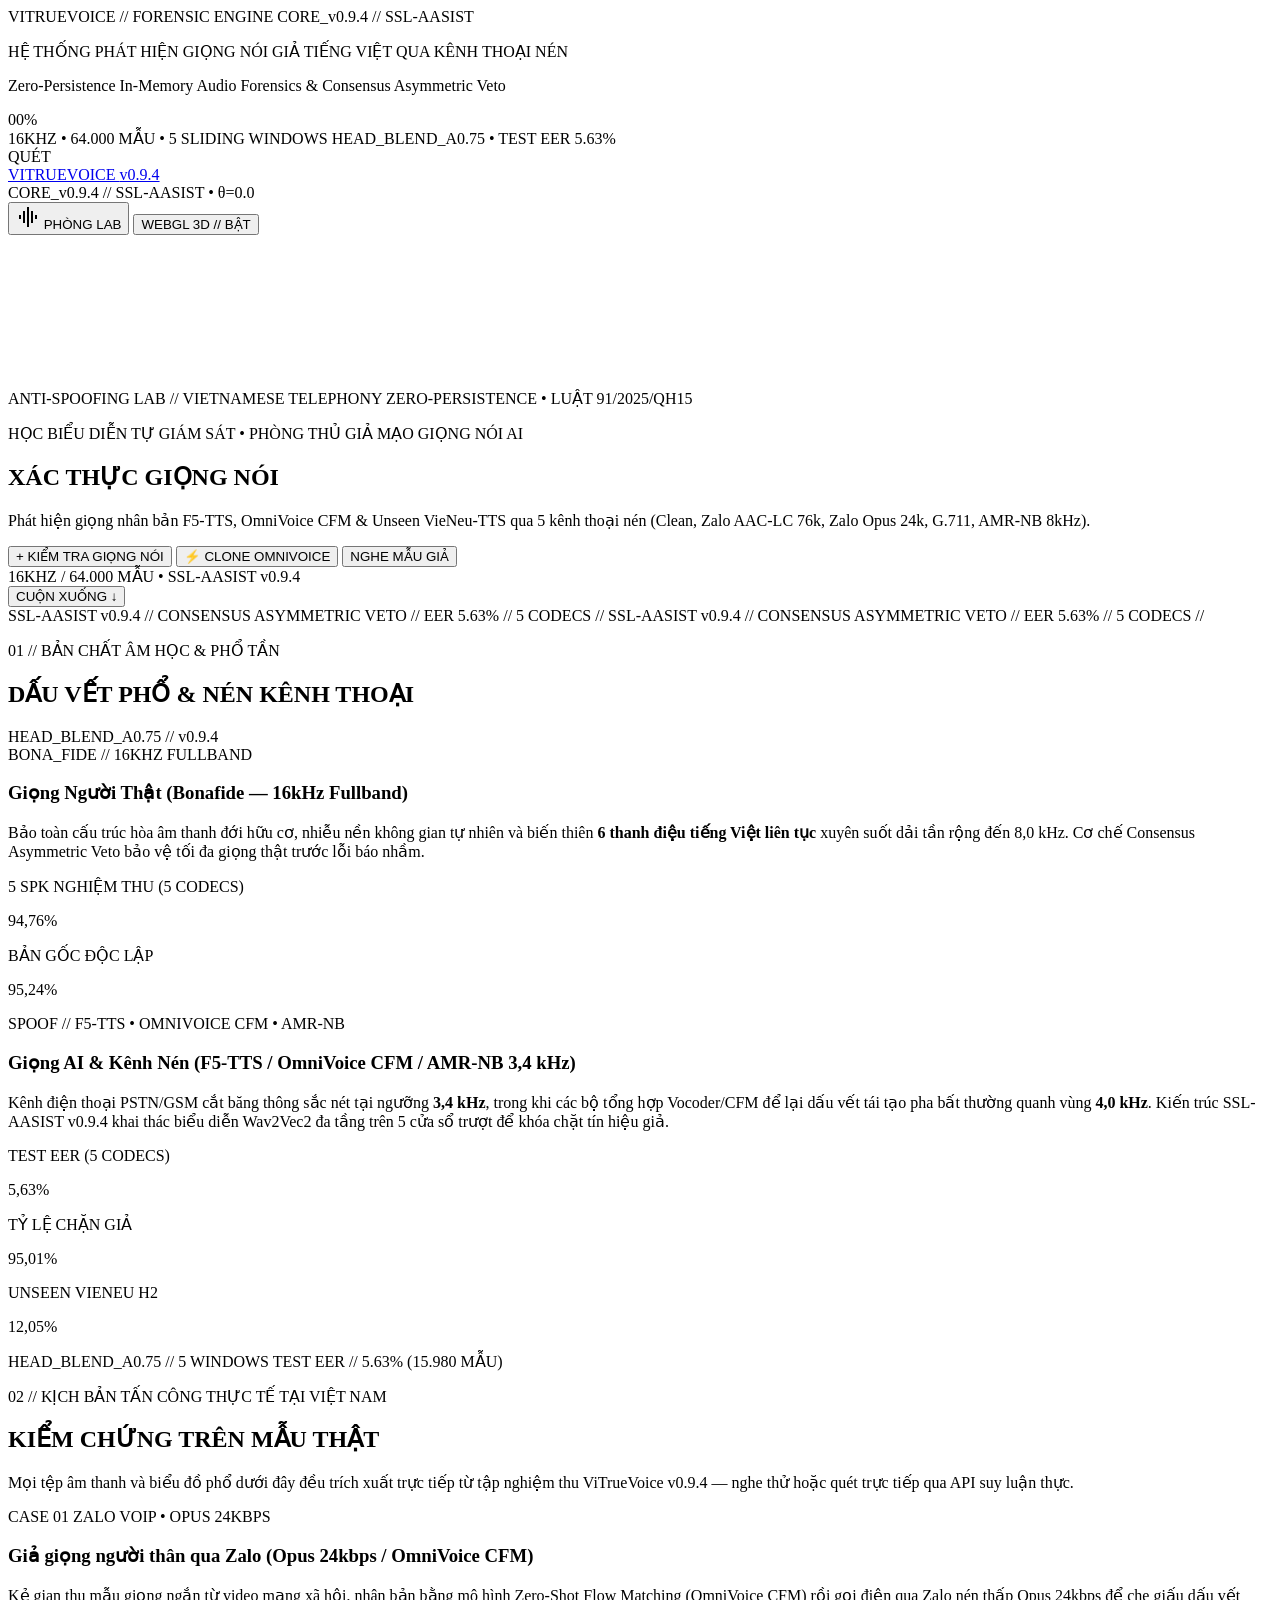
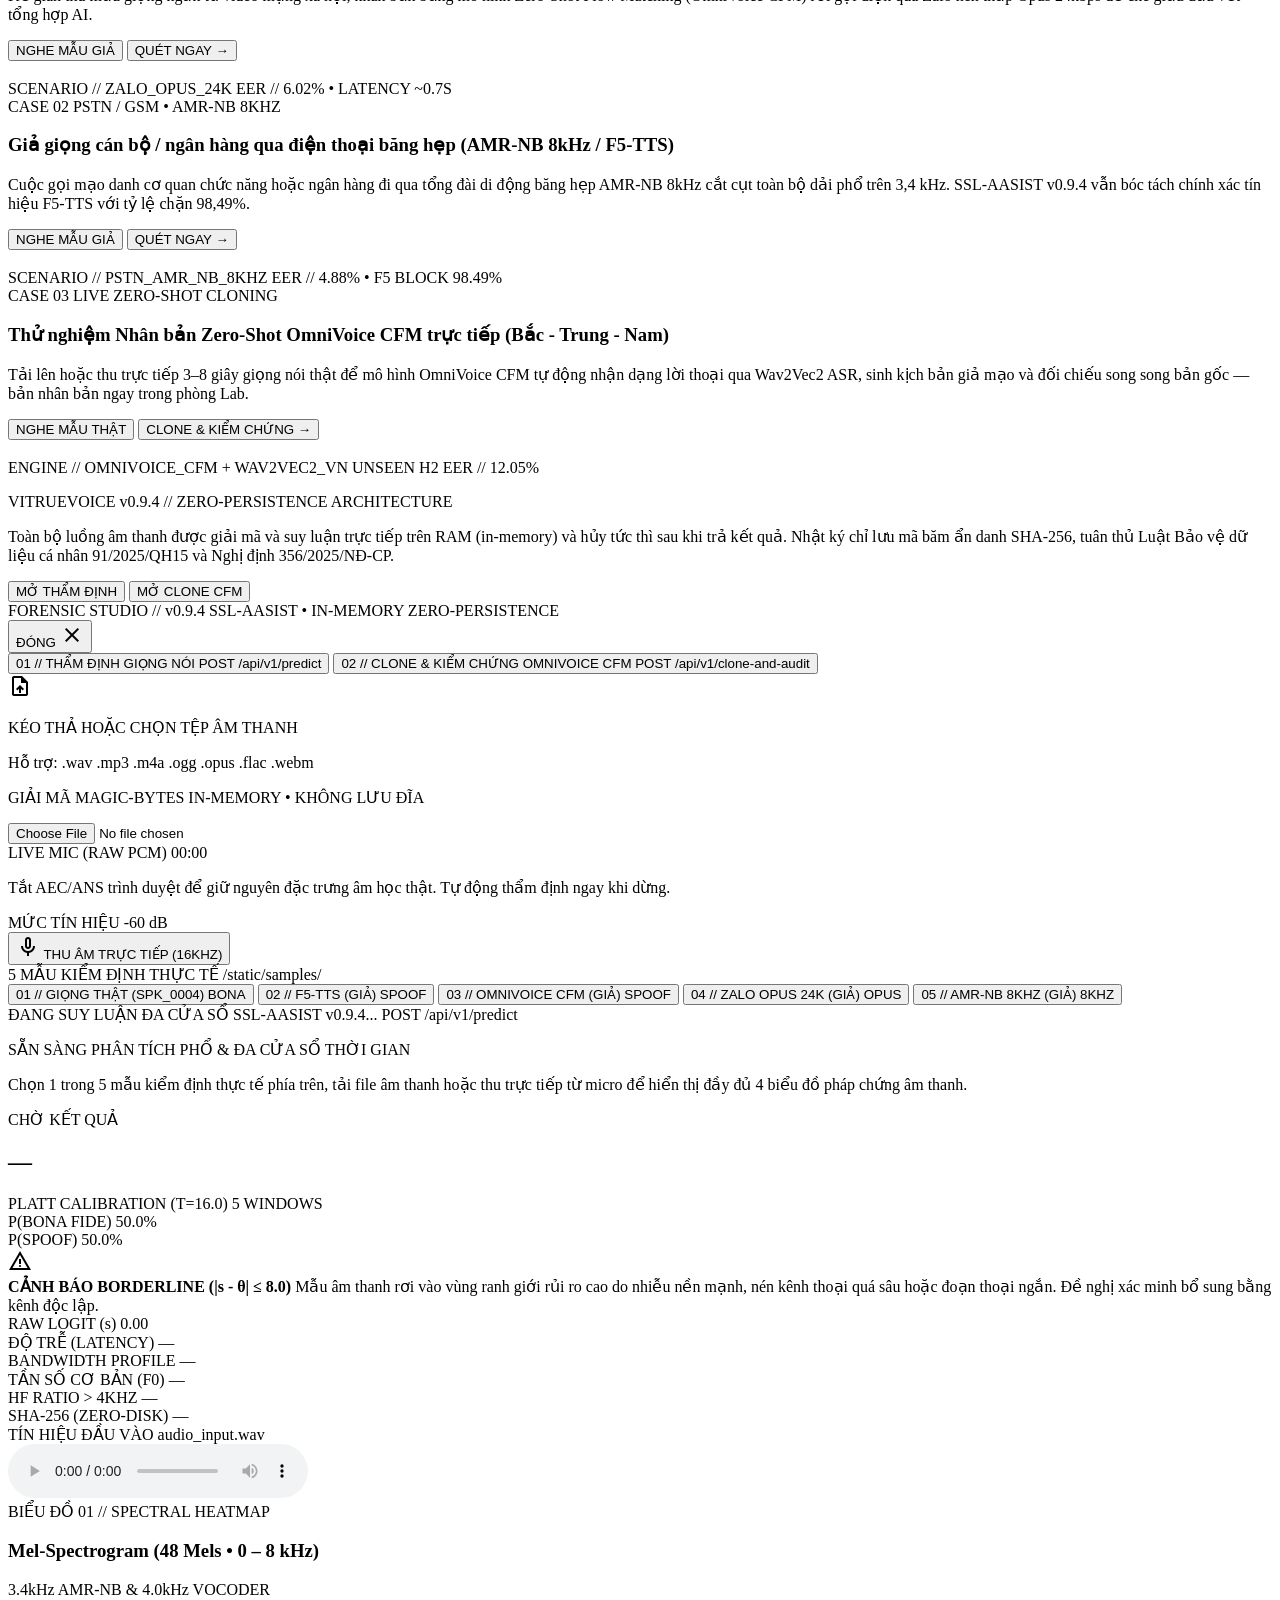
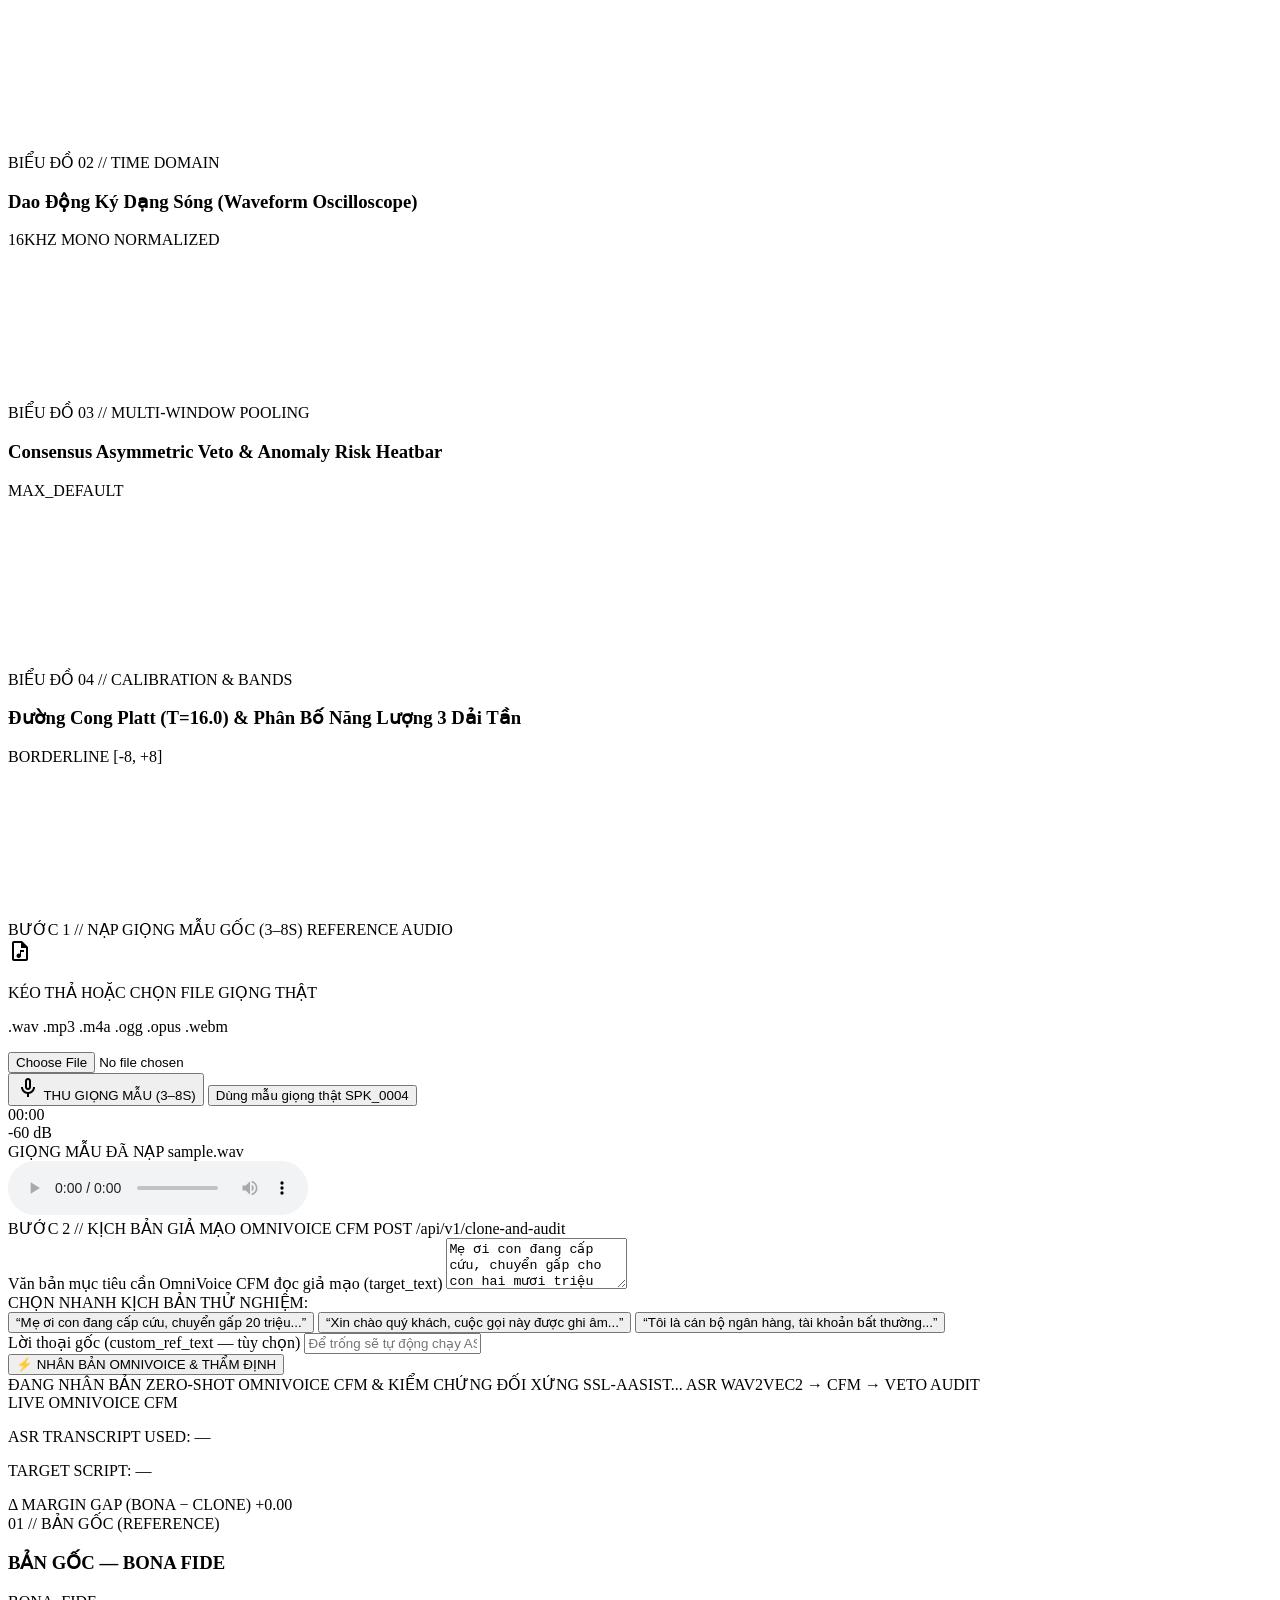
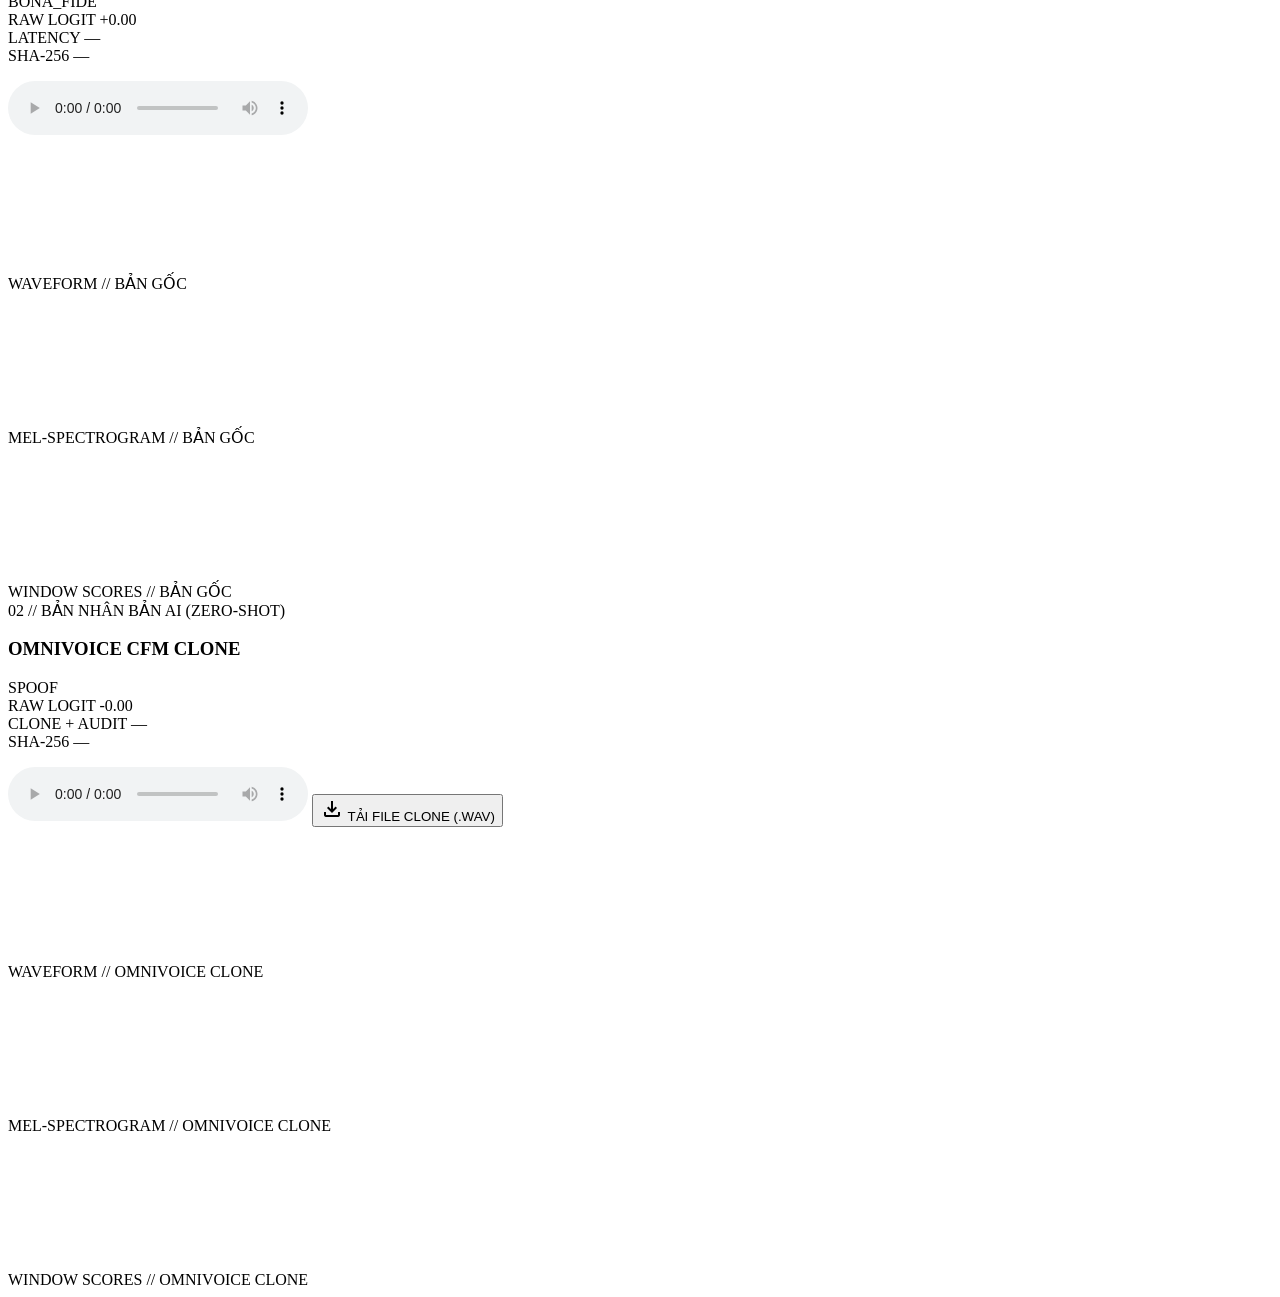
==== commit c62b700f: "[AI] Polish Brutalist WebGL UI after live browser QA (overlay cursor, header clearance, SHA-256 labe" ====
--- a/src/app/static/index.html
+++ b/src/app/static/index.html
@@ -232,7 +232,7 @@
     <!-- =====================================================================
          5. SECTION 2 — CLIP-PATH CINEMA REVEAL + GIANT MARQUEE (REAL v0.9.4 DATA)
          ===================================================================== -->
-    <section id="cinema-section" class="relative min-h-screen flex flex-col justify-center py-16 overflow-hidden">
+    <section id="cinema-section" class="relative min-h-screen flex flex-col justify-center pt-24 pb-16 overflow-hidden">
       <!-- Single Giant Background Marquee -->
       <div class="vtv-marquee-band absolute inset-x-0 top-1/2 -translate-y-1/2 z-0 opacity-90" aria-hidden="true">
         <div class="vtv-marquee-track">
@@ -872,7 +872,7 @@
                   <span id="predict-hf-ratio" class="text-lg font-bold font-mono text-on-surface">—</span>
                 </div>
                 <div class="bg-surface-container-lowest border border-on-surface-variant/15 p-3.5">
-                  <span class="font-mono text-[10px] uppercase tracking-widest text-primary block">ZERO-PERSISTENCE SHA-256</span>
+                  <span class="font-mono text-[10px] uppercase tracking-widest text-primary block whitespace-nowrap">SHA-256 (ZERO-DISK)</span>
                   <span id="predict-sha256" class="text-xs font-mono text-on-surface-variant mt-1 block truncate">—</span>
                 </div>
               </div>
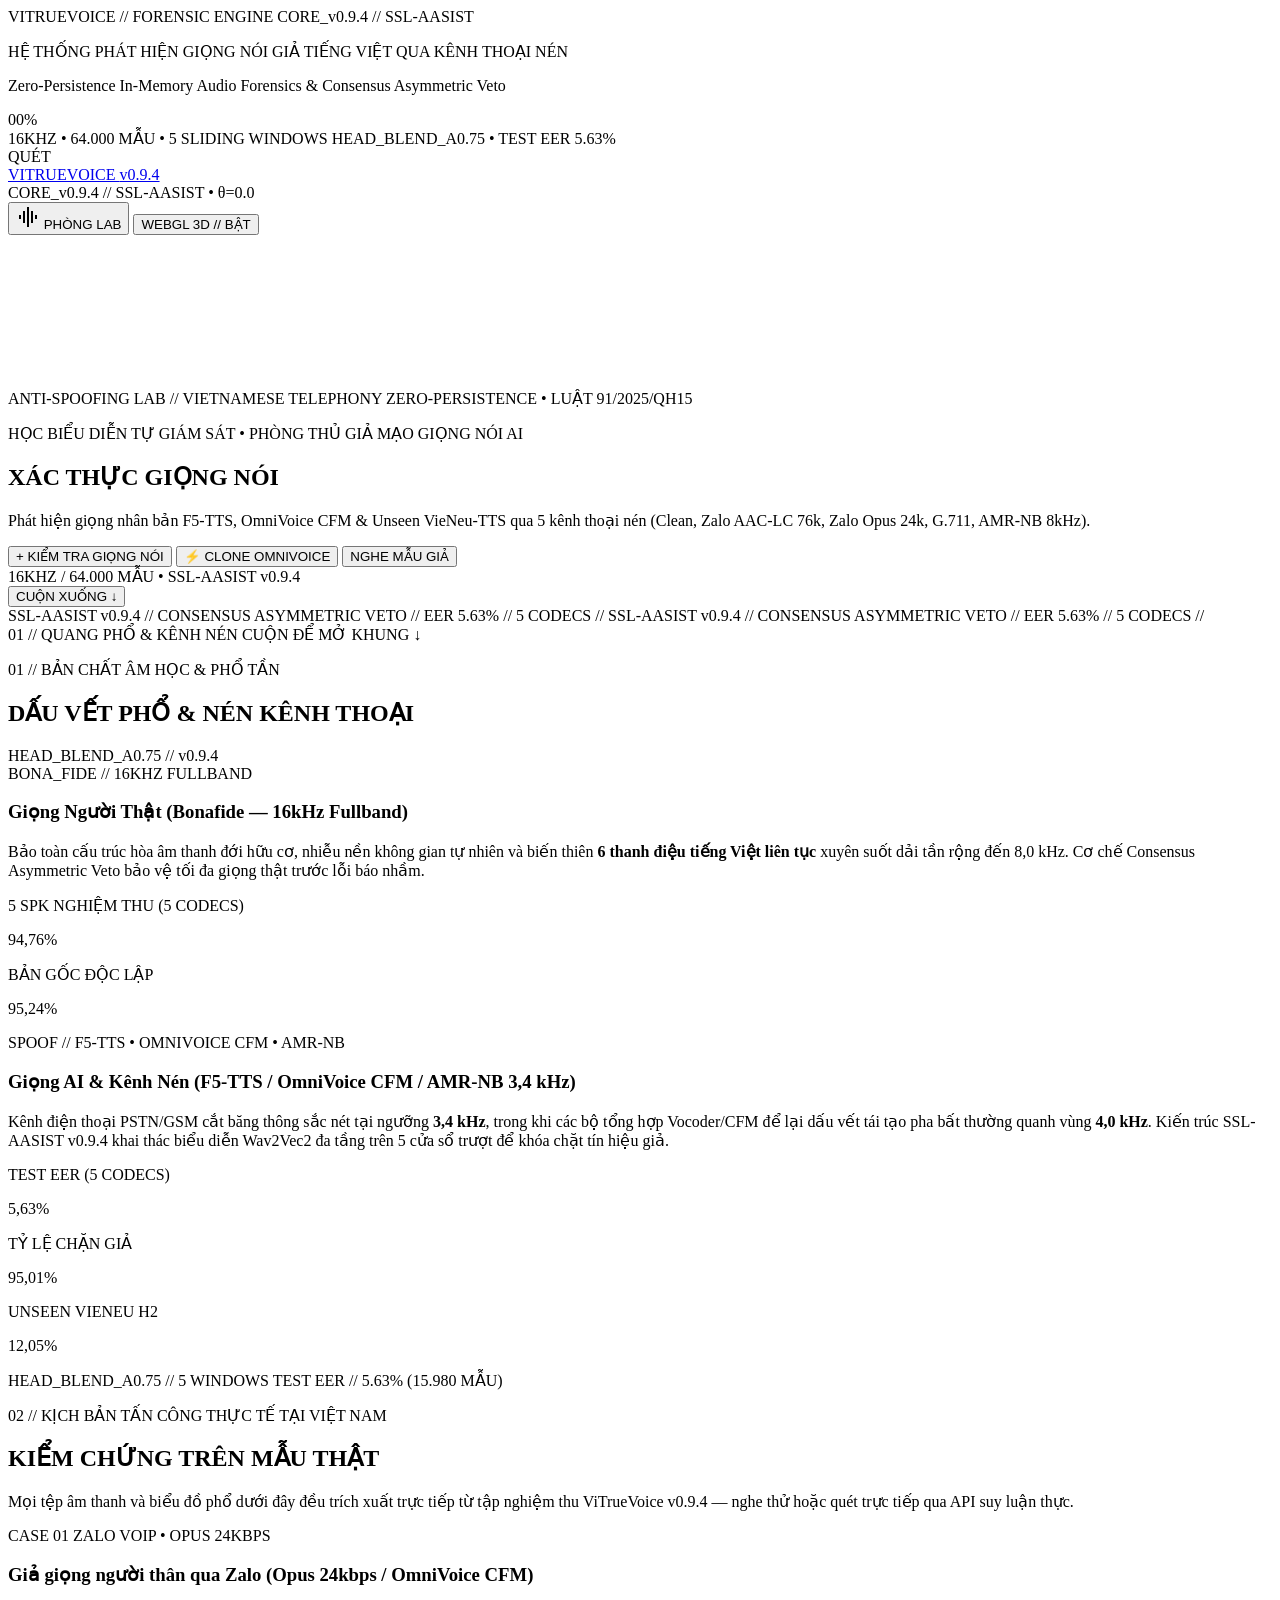
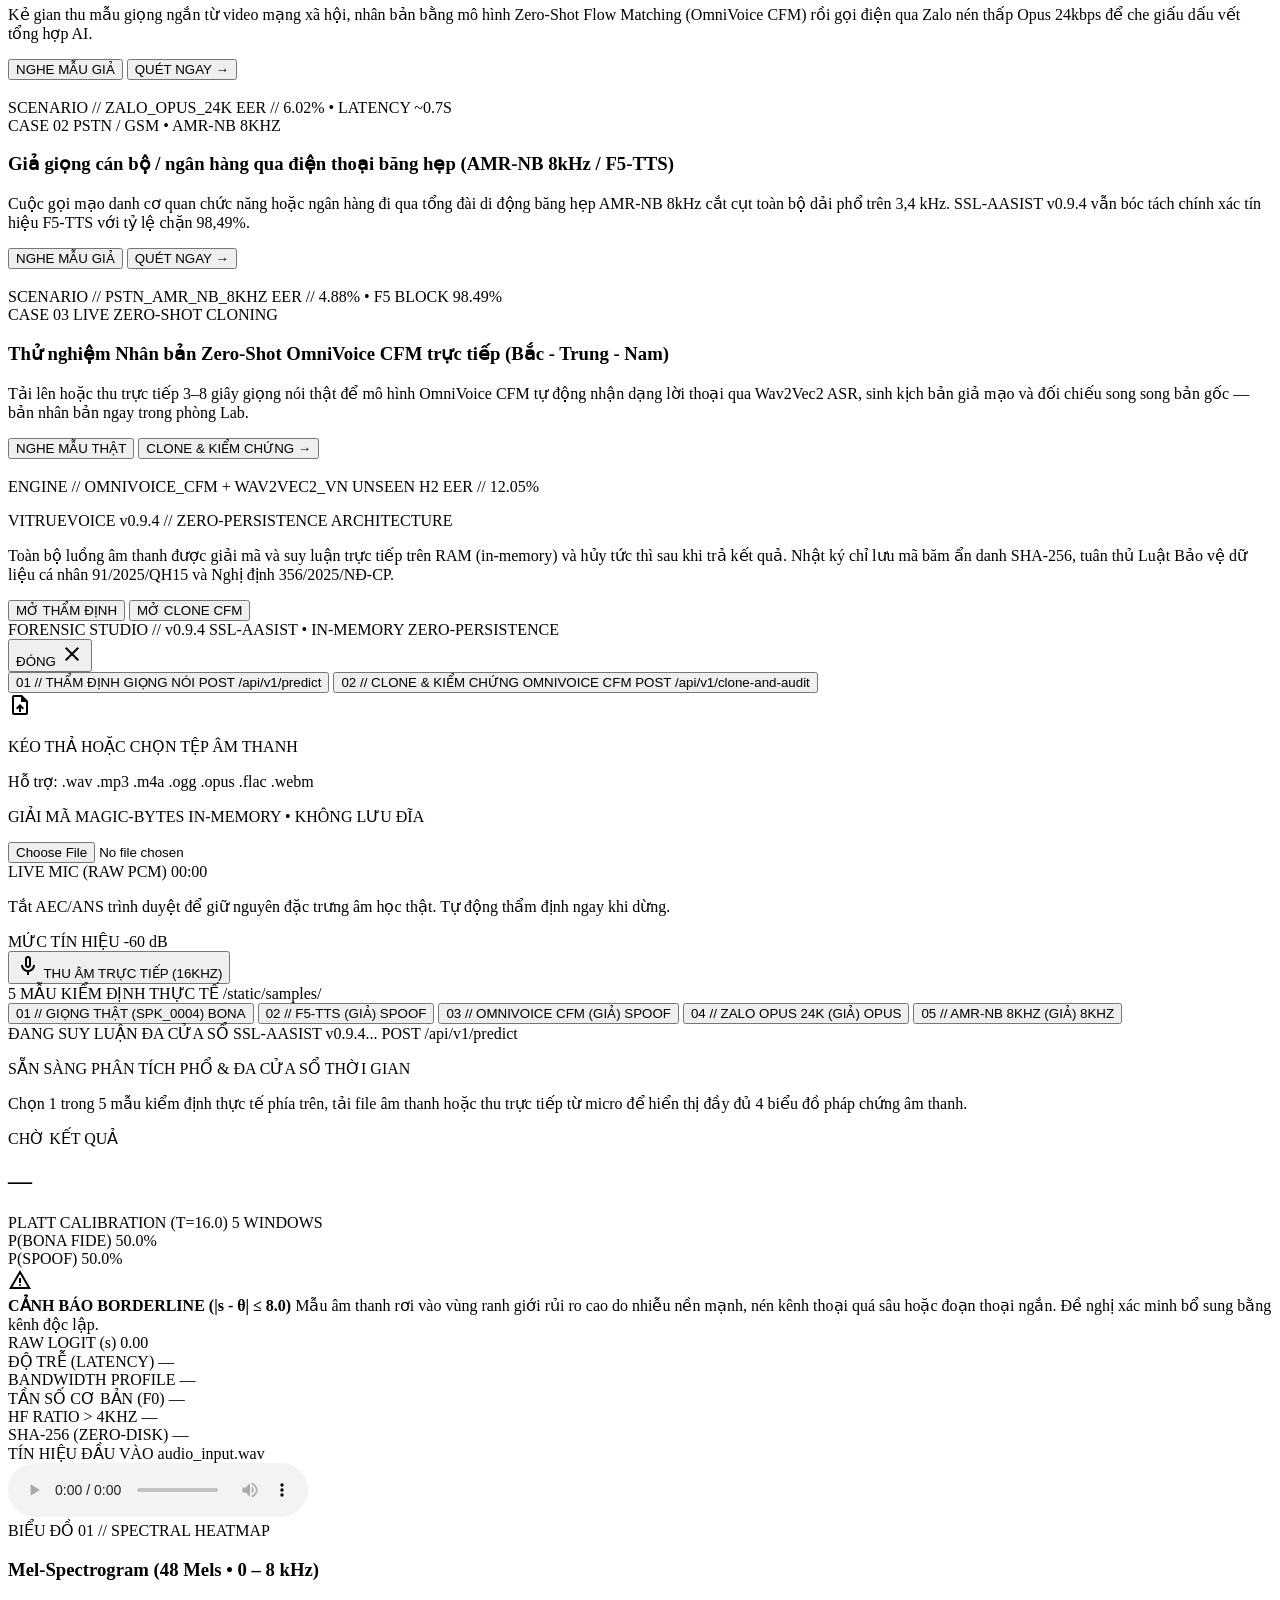
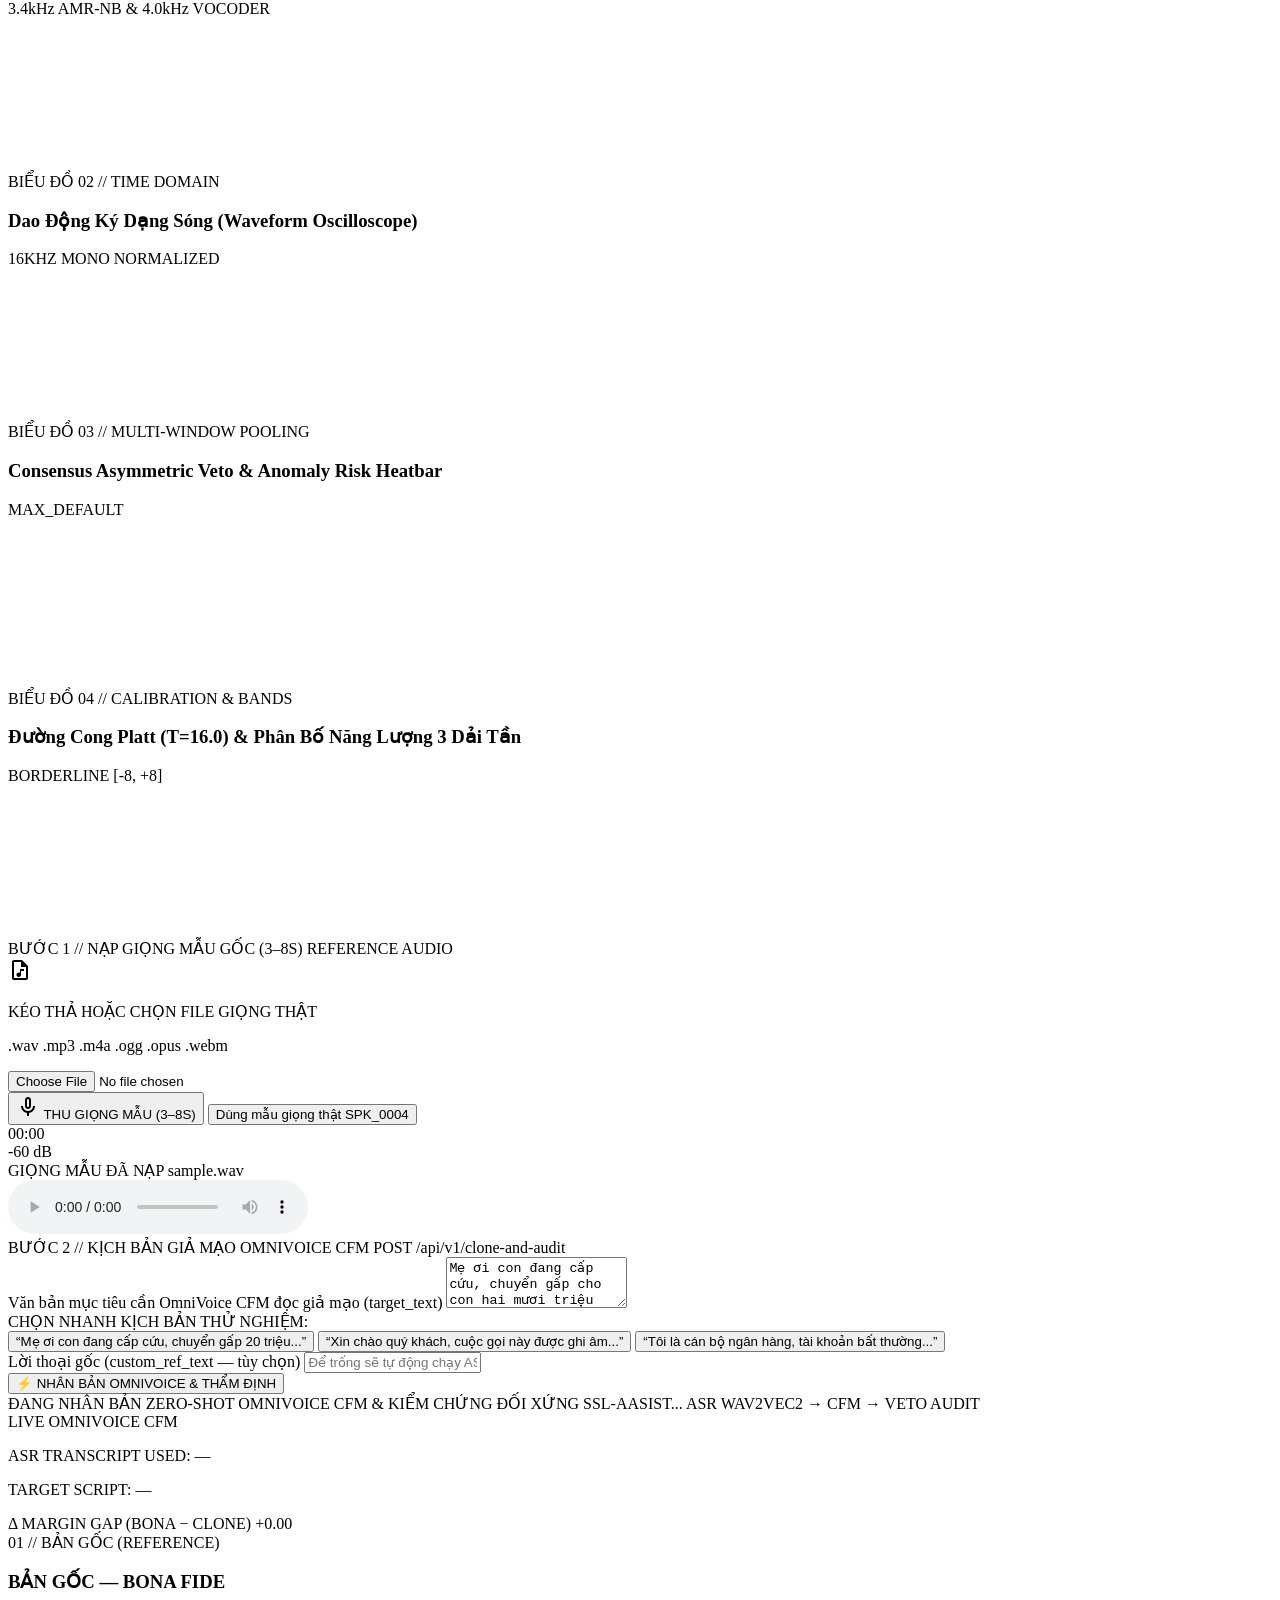
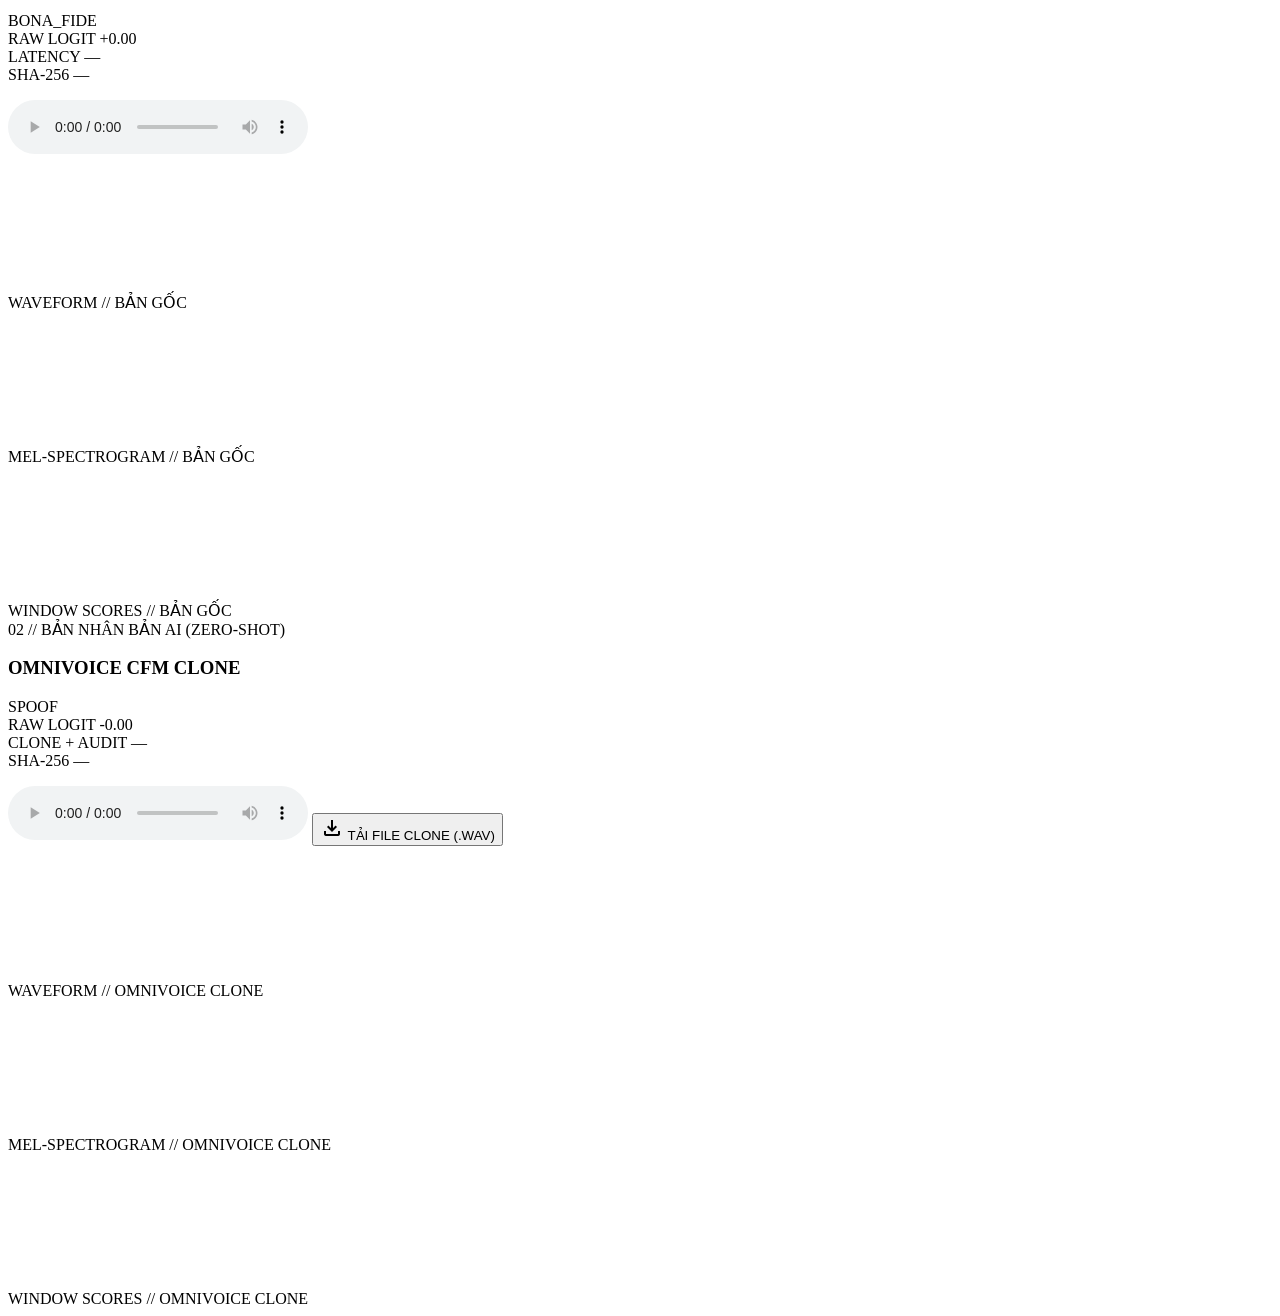
==== commit ea3e5d93: "[AI] Shrink Section 2 cinema frame over bold scrolling marquee and expand smoothly on scroll" ====
--- a/src/app/static/index.html
+++ b/src/app/static/index.html
@@ -243,7 +243,14 @@
 
       <!-- Pinned Clip-Path Expanding Frame -->
       <div class="relative z-10 max-w-[1400px] w-full mx-auto px-4 sm:px-6 lg:px-8">
-        <div id="cinema-frame" class="vtv-cinema-frame p-6 sm:p-10 lg:p-14">
+        <div id="cinema-frame" class="vtv-cinema-frame relative p-6 sm:p-10 lg:p-14">
+          <!-- Centered Aperture Prompt (visible while frame is shrunk over marquee) -->
+          <div id="cinema-aperture-hint" class="vtv-cinema-hint pointer-events-none absolute inset-0 z-20 flex flex-col items-center justify-center text-center px-4">
+            <span class="font-mono text-[10px] tracking-[0.26em] uppercase text-primary mb-1">01 // QUANG PHỔ &amp; KÊNH NÉN</span>
+            <span class="font-mono text-xs tracking-[0.18em] uppercase text-on-surface font-semibold">CUỘN ĐỂ MỞ KHUNG ↓</span>
+          </div>
+
+          <div id="cinema-inner" class="vtv-cinema-inner">
           <div class="flex flex-wrap items-center justify-between gap-3 border-b border-on-surface-variant/15 pb-5 mb-8">
             <div>
               <p class="font-mono text-[11px] tracking-[0.24em] uppercase text-primary mb-2">
@@ -330,6 +337,7 @@
           <div class="mt-8 pt-5 border-t border-on-surface-variant/15 flex flex-wrap items-center justify-between gap-3 font-mono text-[11px] tracking-[0.18em] uppercase text-on-surface-variant">
             <span>HEAD_BLEND_A0.75 // 5 WINDOWS</span>
             <span class="text-on-surface font-semibold">TEST EER // 5.63% (15.980 MẪU)</span>
+          </div>
           </div>
         </div>
       </div>
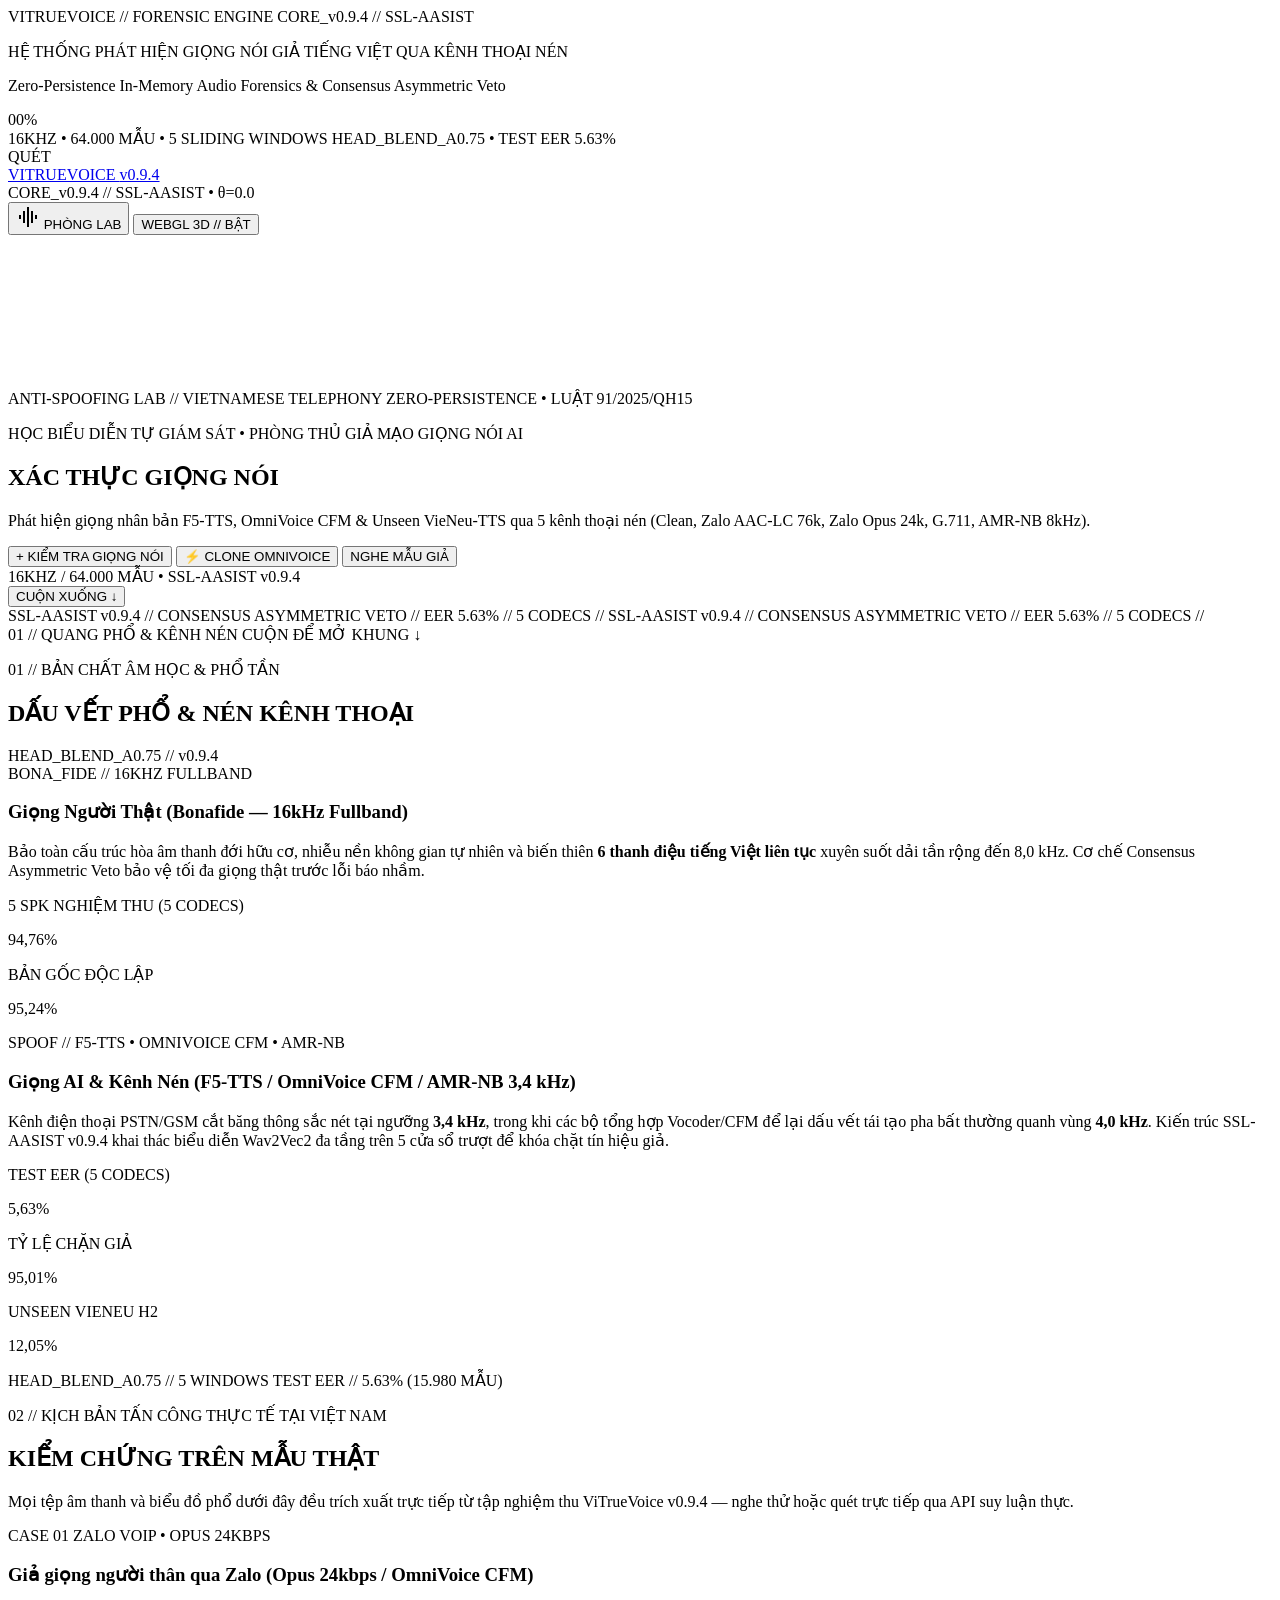
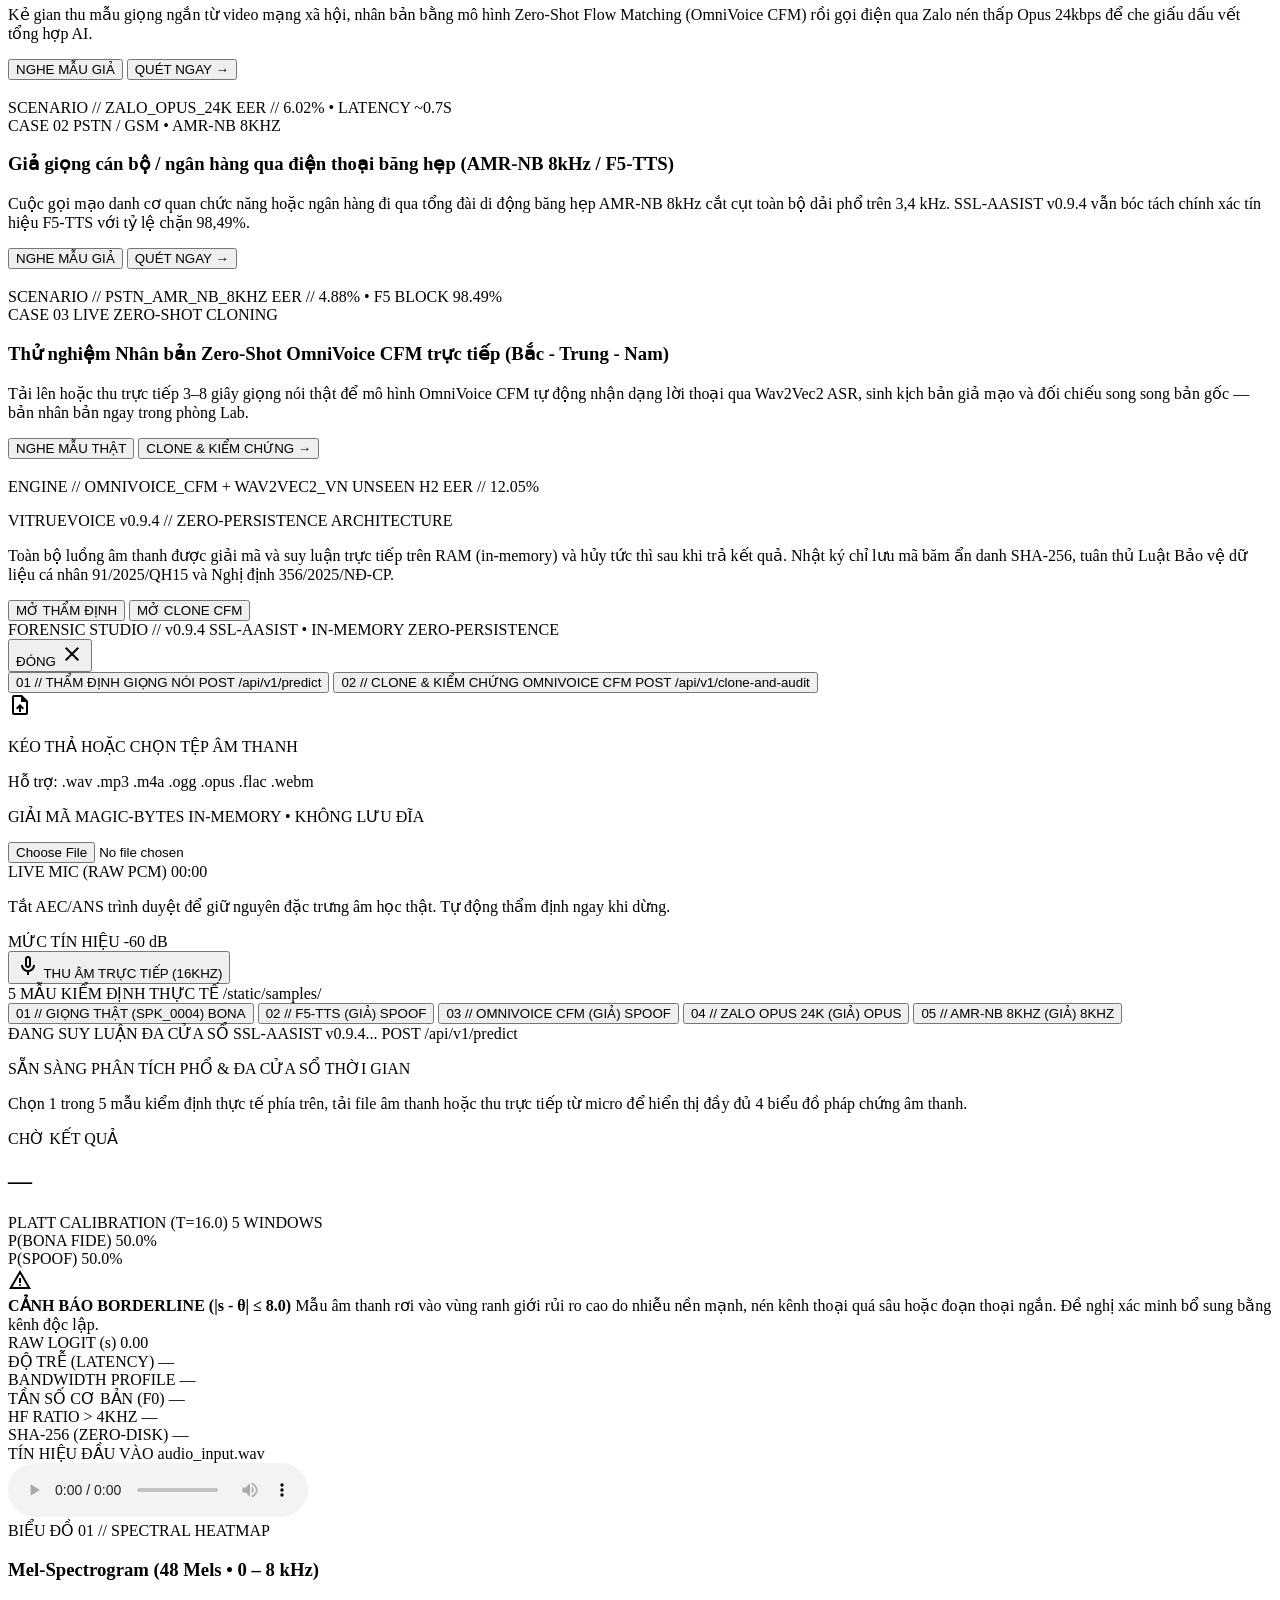
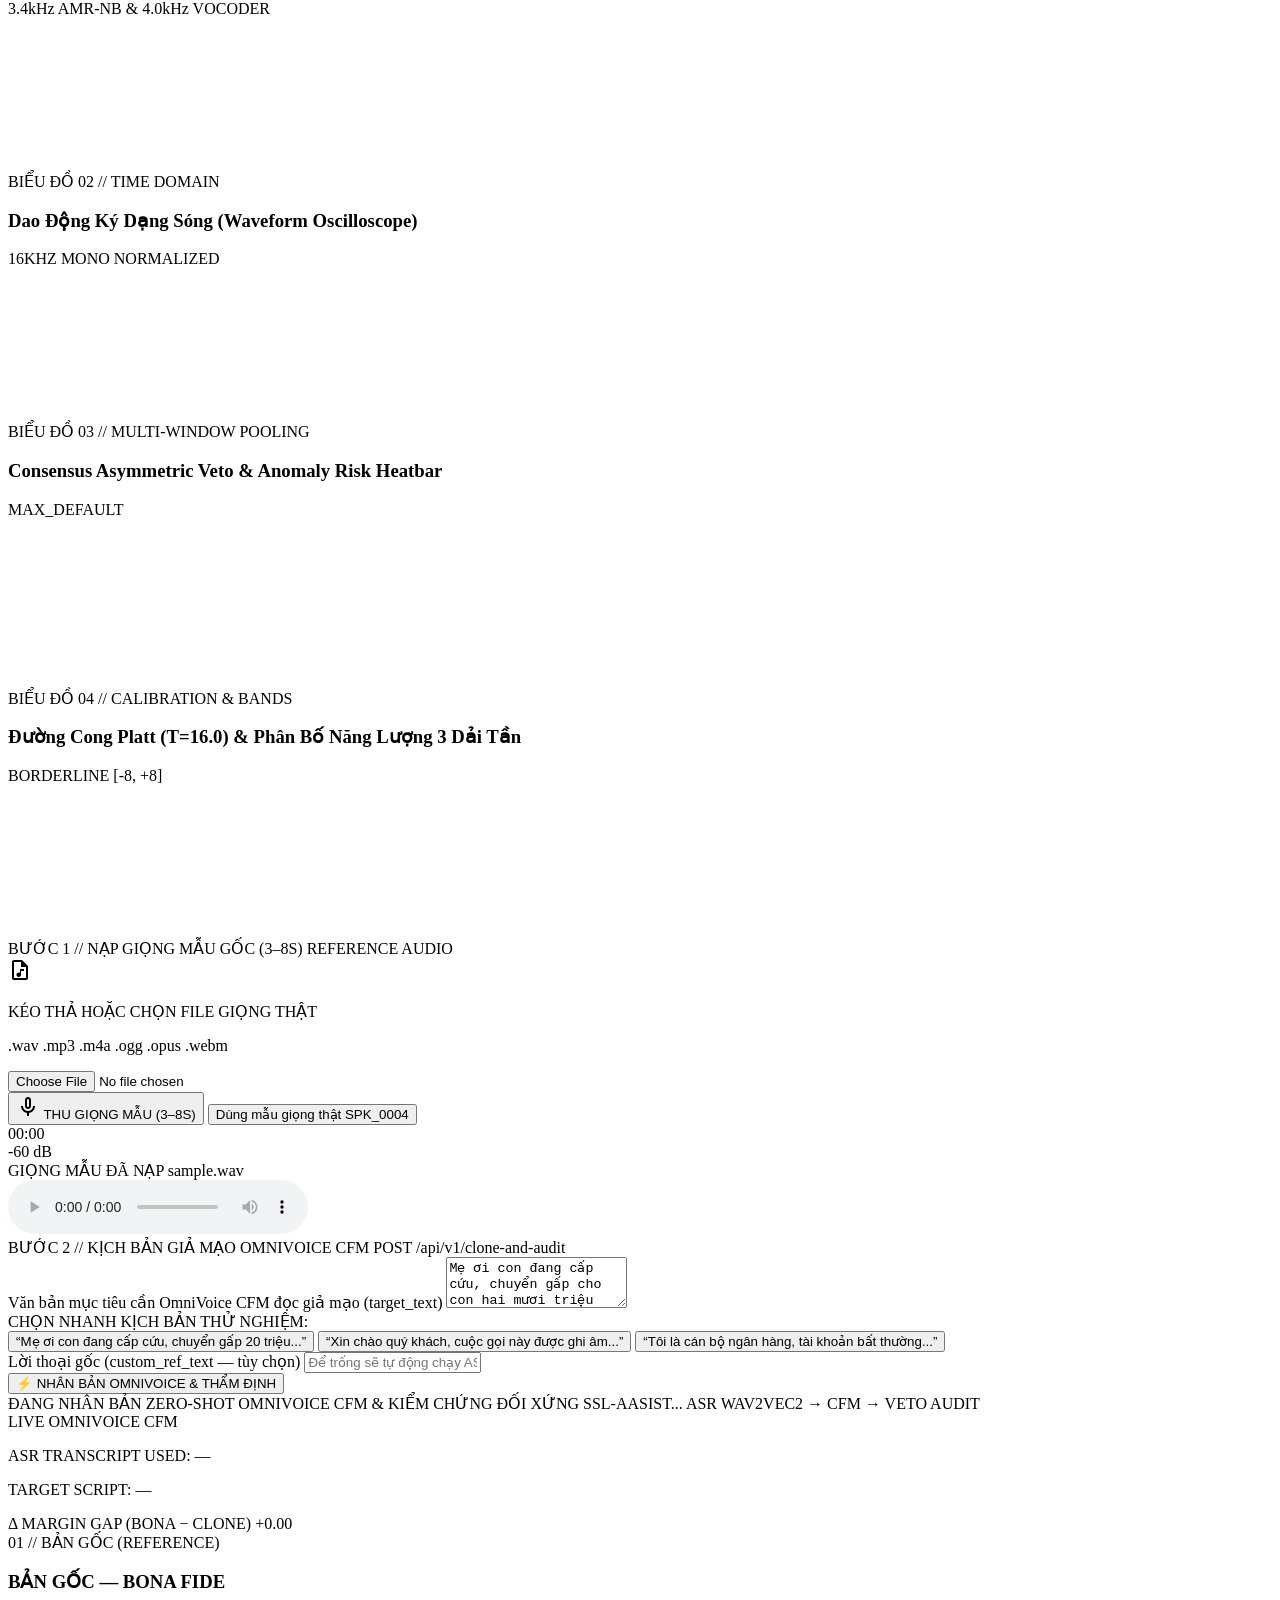
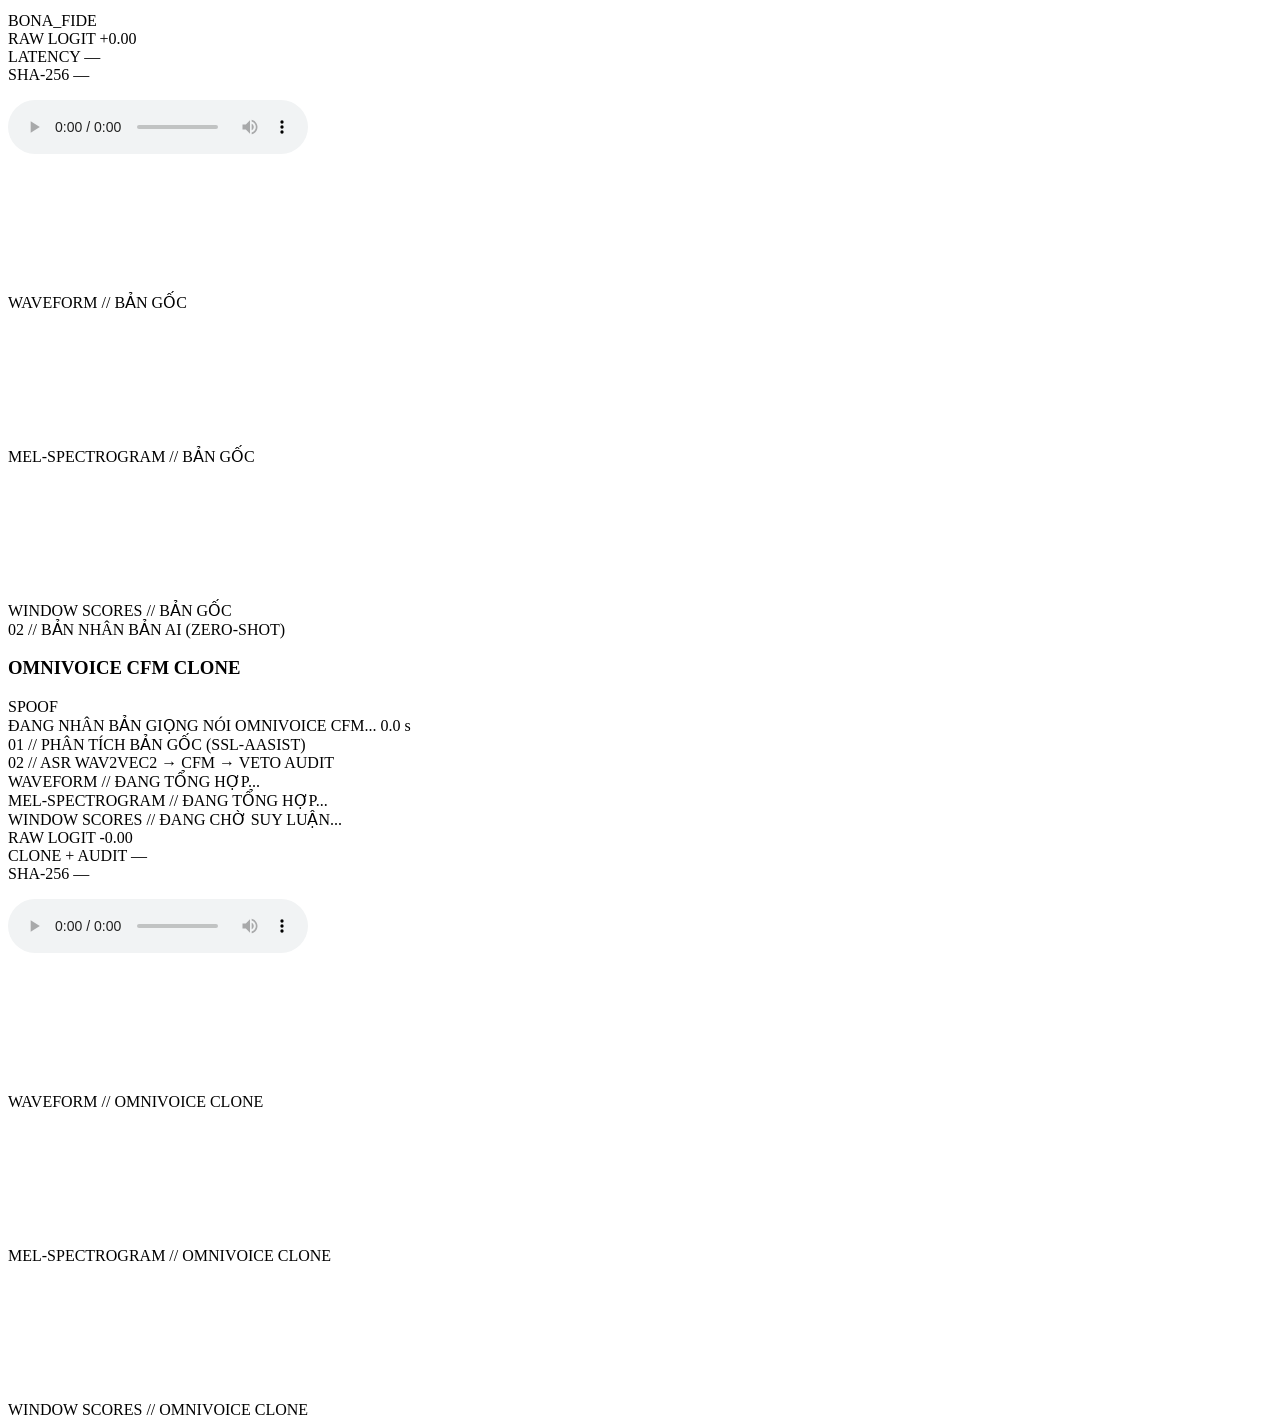
==== commit 1019d27e: "[AI] fix(web-ui): enable overlay wheel scroll, align clone cards, add 2-stage loading" ====
--- a/src/app/static/index.html
+++ b/src/app/static/index.html
@@ -597,6 +597,9 @@
     role="dialog"
     aria-modal="true"
     aria-hidden="true"
+    data-lenis-prevent
+    data-lenis-prevent-wheel
+    data-lenis-prevent-touch
     aria-label="Phòng Lab Thẩm Định & Nhân Bản Giọng Nói ViTrueVoice"
   >
     <div class="min-h-screen flex flex-col">
@@ -1144,9 +1147,9 @@
             </div>
 
             <!-- Side-by-Side Matrix: Original (Left) vs OmniVoice CFM Clone (Right) -->
-            <div class="grid grid-cols-1 xl:grid-cols-2 gap-6">
+            <div class="grid grid-cols-1 xl:grid-cols-2 gap-6 items-stretch">
               <!-- LEFT CARD: BẢN GỐC (BONA FIDE) -->
-              <article id="clone-bona-card" class="border border-primary/40 bg-surface-container-low p-5 sm:p-6 space-y-5">
+              <article id="clone-bona-card" class="border border-primary/40 bg-surface-container-low p-5 sm:p-6 flex flex-col gap-5">
                 <div class="flex items-start justify-between gap-3 border-b border-on-surface-variant/15 pb-4">
                   <div>
                     <span class="font-mono text-[10px] uppercase tracking-[0.2em] text-primary block">01 // BẢN GỐC (REFERENCE)</span>
@@ -1170,7 +1173,7 @@
                   </div>
                 </div>
 
-                <p id="clone-bona-prob" class="font-mono text-xs text-primary tracking-wider"></p>
+                <p id="clone-bona-prob" class="font-mono text-xs text-primary tracking-wider min-h-[1rem]"></p>
 
                 <div class="bg-surface-container-lowest border border-on-surface-variant/15 p-3">
                   <audio id="clone-bona-audio" controls class="vtv-audio-player"></audio>
@@ -1194,7 +1197,7 @@
               </article>
 
               <!-- RIGHT CARD: BẢN NHÂN BẢN (OMNIVOICE CFM CLONE) -->
-              <article id="clone-fake-card" class="border border-secondary/50 bg-surface-container-low p-5 sm:p-6 space-y-5">
+              <article id="clone-fake-card" class="border border-secondary/50 bg-surface-container-low p-5 sm:p-6 flex flex-col gap-5">
                 <div class="flex items-start justify-between gap-3 border-b border-on-surface-variant/15 pb-4">
                   <div>
                     <span class="font-mono text-[10px] uppercase tracking-[0.2em] text-secondary-soft block">02 // BẢN NHÂN BẢN AI (ZERO-SHOT)</span>
@@ -1203,49 +1206,103 @@
                   <span id="clone-fake-badge" class="px-2.5 py-1 text-xs font-bold font-mono border border-secondary/70 text-secondary-soft">SPOOF</span>
                 </div>
 
-                <div class="grid grid-cols-3 gap-3 font-mono">
+                <!-- Live Cloning Skeleton & Motion Loader (visible while Stage 2 runs) -->
+                <div id="clone-fake-loading" class="hidden flex-1 flex flex-col justify-between gap-5" aria-live="polite">
+                  <div class="bg-surface-container-lowest border border-secondary/40 p-5 space-y-4">
+                    <div class="flex items-center justify-between gap-3 font-mono text-[11px] uppercase tracking-[0.16em]">
+                      <span class="inline-flex items-center gap-2 text-secondary-soft font-bold">
+                        <span class="w-2 h-2 bg-secondary animate-ping"></span>
+                        ĐANG NHÂN BẢN GIỌNG NÓI OMNIVOICE CFM...
+                      </span>
+                      <span id="clone-elapsed-timer" class="text-tertiary font-bold tabular-nums">0.0 s</span>
+                    </div>
+
+                    <div class="vtv-scan-bar vtv-scan-bar-crimson"></div>
+
+                    <!-- Animated Acoustic Synthesis Equalizer -->
+                    <div class="vtv-clone-eq py-4" aria-hidden="true">
+                      <span class="vtv-clone-eq-bar"></span>
+                      <span class="vtv-clone-eq-bar"></span>
+                      <span class="vtv-clone-eq-bar"></span>
+                      <span class="vtv-clone-eq-bar"></span>
+                      <span class="vtv-clone-eq-bar"></span>
+                      <span class="vtv-clone-eq-bar"></span>
+                      <span class="vtv-clone-eq-bar"></span>
+                      <span class="vtv-clone-eq-bar"></span>
+                      <span class="vtv-clone-eq-bar"></span>
+                      <span class="vtv-clone-eq-bar"></span>
+                      <span class="vtv-clone-eq-bar"></span>
+                      <span class="vtv-clone-eq-bar"></span>
+                      <span class="vtv-clone-eq-bar"></span>
+                      <span class="vtv-clone-eq-bar"></span>
+                      <span class="vtv-clone-eq-bar"></span>
+                      <span class="vtv-clone-eq-bar"></span>
+                    </div>
+
+                    <div class="grid grid-cols-1 sm:grid-cols-2 gap-2.5 font-mono text-[10px] uppercase tracking-[0.14em]">
+                      <div id="clone-step-1" class="border border-on-surface-variant/20 bg-surface-container-low/70 px-3 py-2 text-on-surface-variant">
+                        01 // PHÂN TÍCH BẢN GỐC (SSL-AASIST)
+                      </div>
+                      <div id="clone-step-2" class="border border-secondary/45 bg-secondary/10 px-3 py-2 text-secondary-soft">
+                        02 // ASR WAV2VEC2 → CFM → VETO AUDIT
+                      </div>
+                    </div>
+                  </div>
+
+                  <!-- Visual Skeleton Matching Left Card's 3 Charts -->
+                  <div class="space-y-3 flex-1 flex flex-col justify-end">
+                    <div>
+                      <span class="font-mono text-[10px] uppercase tracking-widest text-on-surface-variant/70 block mb-1">WAVEFORM // ĐANG TỔNG HỢP...</span>
+                      <div class="vtv-skeleton-shimmer h-[110px]"></div>
+                    </div>
+                    <div>
+                      <span class="font-mono text-[10px] uppercase tracking-widest text-on-surface-variant/70 block mb-1">MEL-SPECTROGRAM // ĐANG TỔNG HỢP...</span>
+                      <div class="vtv-skeleton-shimmer h-[150px]"></div>
+                    </div>
+                    <div>
+                      <span class="font-mono text-[10px] uppercase tracking-widest text-on-surface-variant/70 block mb-1">WINDOW SCORES // ĐANG CHỜ SUY LUẬN...</span>
+                      <div class="vtv-skeleton-shimmer h-[150px]"></div>
+                    </div>
+                  </div>
+                </div>
+
+                <!-- Completed Clone Result Content (mirrors Left Card structure 1:1) -->
+                <div id="clone-fake-content" class="flex flex-col gap-5">
+                  <div class="grid grid-cols-3 gap-3 font-mono">
+                    <div class="bg-surface-container-lowest border border-on-surface-variant/15 p-3">
+                      <span class="text-[9px] text-on-surface-variant block">RAW LOGIT</span>
+                      <span id="clone-fake-score" class="text-lg font-bold text-secondary-soft">-0.00</span>
+                    </div>
+                    <div class="bg-surface-container-lowest border border-on-surface-variant/15 p-3">
+                      <span class="text-[9px] text-on-surface-variant block">CLONE + AUDIT</span>
+                      <span id="clone-fake-latency" class="text-lg font-bold text-on-surface">—</span>
+                    </div>
+                    <div class="bg-surface-container-lowest border border-on-surface-variant/15 p-3">
+                      <span class="text-[9px] text-on-surface-variant block">SHA-256</span>
+                      <span id="clone-fake-sha" class="text-[11px] text-on-surface-variant truncate block mt-1">—</span>
+                    </div>
+                  </div>
+
+                  <p id="clone-fake-prob" class="font-mono text-xs text-secondary-soft tracking-wider min-h-[1rem]"></p>
+
                   <div class="bg-surface-container-lowest border border-on-surface-variant/15 p-3">
-                    <span class="text-[9px] text-on-surface-variant block">RAW LOGIT</span>
-                    <span id="clone-fake-score" class="text-lg font-bold text-secondary-soft">-0.00</span>
-                  </div>
-                  <div class="bg-surface-container-lowest border border-on-surface-variant/15 p-3">
-                    <span class="text-[9px] text-on-surface-variant block">CLONE + AUDIT</span>
-                    <span id="clone-fake-latency" class="text-lg font-bold text-on-surface">—</span>
-                  </div>
-                  <div class="bg-surface-container-lowest border border-on-surface-variant/15 p-3">
-                    <span class="text-[9px] text-on-surface-variant block">SHA-256</span>
-                    <span id="clone-fake-sha" class="text-[11px] text-on-surface-variant truncate block mt-1">—</span>
-                  </div>
-                </div>
-
-                <p id="clone-fake-prob" class="font-mono text-xs text-secondary-soft tracking-wider"></p>
-
-                <div class="bg-surface-container-lowest border border-on-surface-variant/15 p-3 space-y-2.5">
-                  <audio id="clone-fake-audio" controls class="vtv-audio-player"></audio>
-                  <button
-                    id="btn-download-clone"
-                    type="button"
-                    data-cursor="TẢI"
-                    class="vtv-btn-ghost w-full py-2 px-3 font-mono text-[11px] font-bold tracking-[0.14em] uppercase flex items-center justify-center gap-1.5"
-                  >
-                    <span class="material-symbols-outlined text-sm">download</span>
-                    TẢI FILE CLONE (.WAV)
-                  </button>
-                </div>
-
-                <!-- Compact Forensics Charts (Clone) -->
-                <div class="space-y-3">
-                  <div>
-                    <span class="font-mono text-[10px] uppercase tracking-widest text-on-surface-variant block mb-1">WAVEFORM // OMNIVOICE CLONE</span>
-                    <canvas id="chart-clone-fake-wave" data-height="110" class="vtv-canvas-hd"></canvas>
-                  </div>
-                  <div>
-                    <span class="font-mono text-[10px] uppercase tracking-widest text-on-surface-variant block mb-1">MEL-SPECTROGRAM // OMNIVOICE CLONE</span>
-                    <canvas id="chart-clone-fake-mel" data-height="150" class="vtv-canvas-hd"></canvas>
-                  </div>
-                  <div>
-                    <span class="font-mono text-[10px] uppercase tracking-widest text-on-surface-variant block mb-1">WINDOW SCORES // OMNIVOICE CLONE</span>
-                    <canvas id="chart-clone-fake-windows" data-height="150" class="vtv-canvas-hd"></canvas>
+                    <audio id="clone-fake-audio" controls class="vtv-audio-player"></audio>
+                  </div>
+
+                  <!-- Compact Forensics Charts (Clone) -->
+                  <div class="space-y-3">
+                    <div>
+                      <span class="font-mono text-[10px] uppercase tracking-widest text-on-surface-variant block mb-1">WAVEFORM // OMNIVOICE CLONE</span>
+                      <canvas id="chart-clone-fake-wave" data-height="110" class="vtv-canvas-hd"></canvas>
+                    </div>
+                    <div>
+                      <span class="font-mono text-[10px] uppercase tracking-widest text-on-surface-variant block mb-1">MEL-SPECTROGRAM // OMNIVOICE CLONE</span>
+                      <canvas id="chart-clone-fake-mel" data-height="150" class="vtv-canvas-hd"></canvas>
+                    </div>
+                    <div>
+                      <span class="font-mono text-[10px] uppercase tracking-widest text-on-surface-variant block mb-1">WINDOW SCORES // OMNIVOICE CLONE</span>
+                      <canvas id="chart-clone-fake-windows" data-height="150" class="vtv-canvas-hd"></canvas>
+                    </div>
                   </div>
                 </div>
               </article>
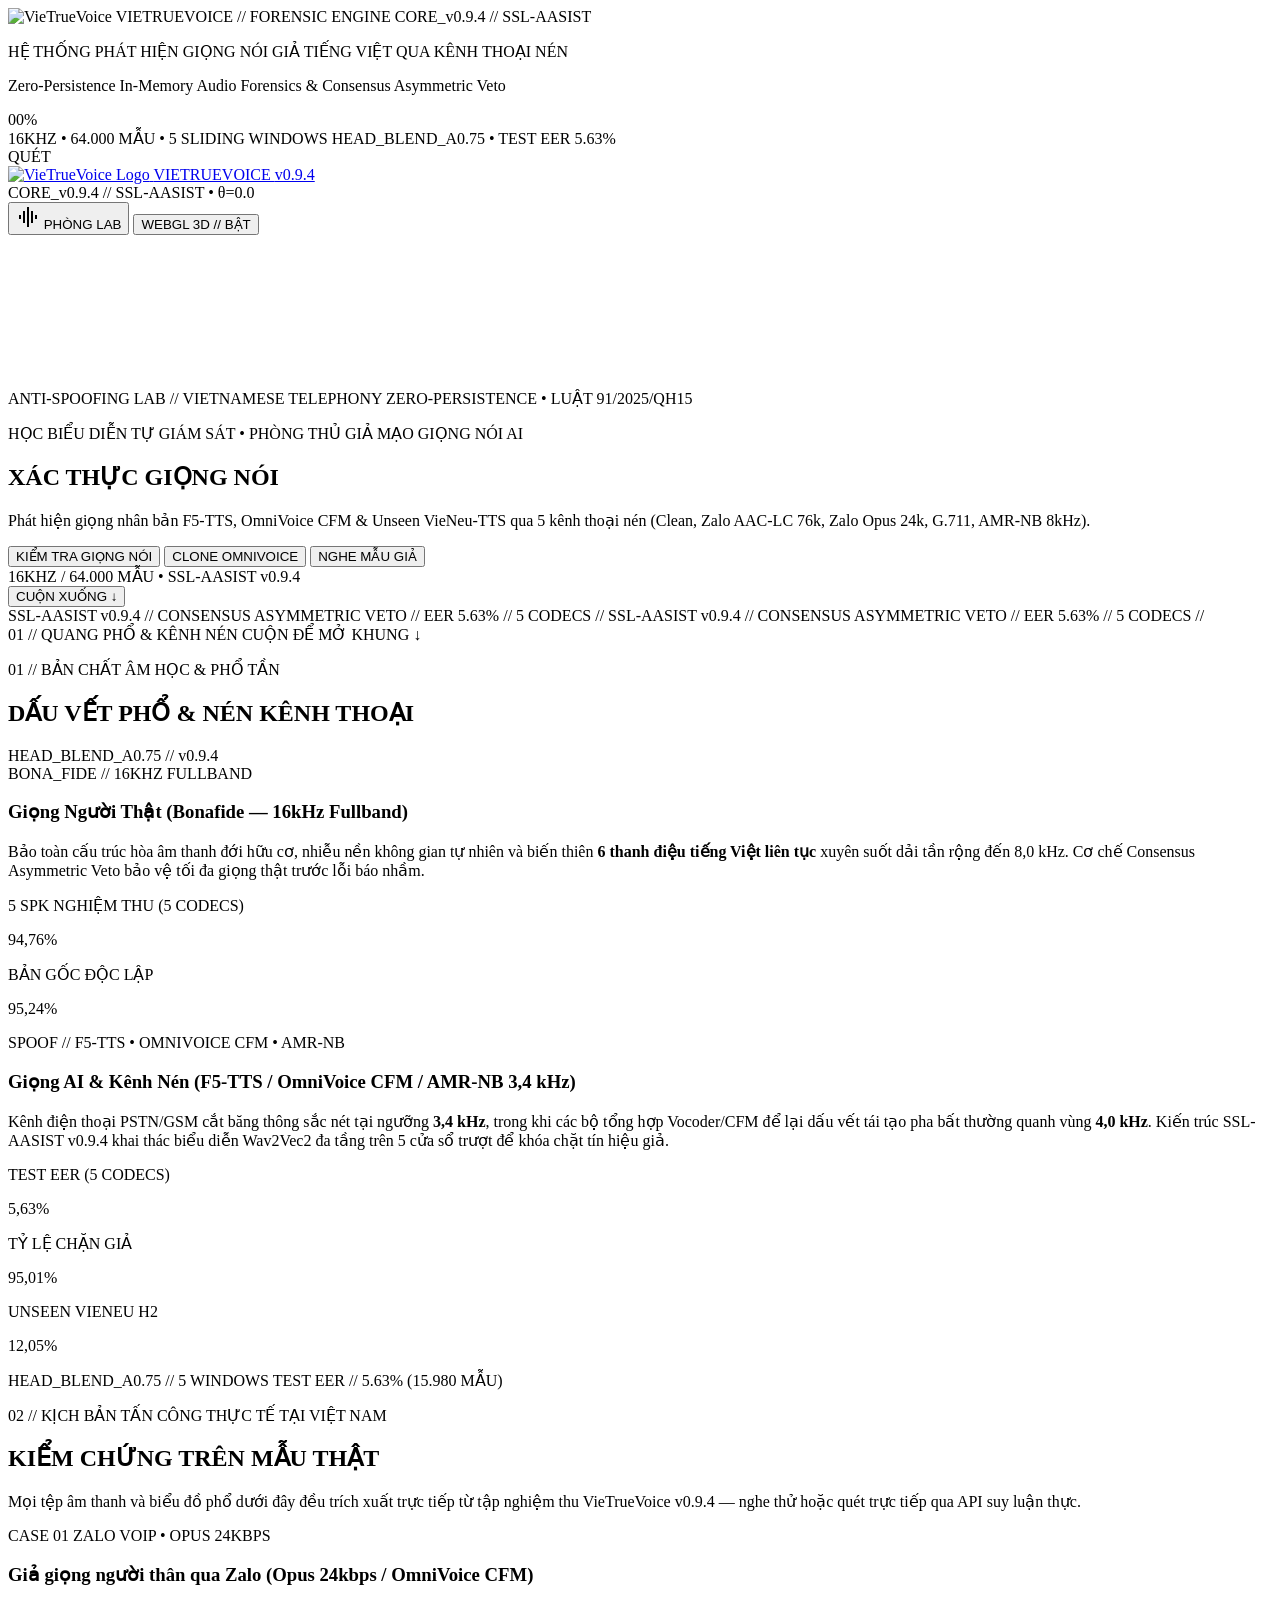
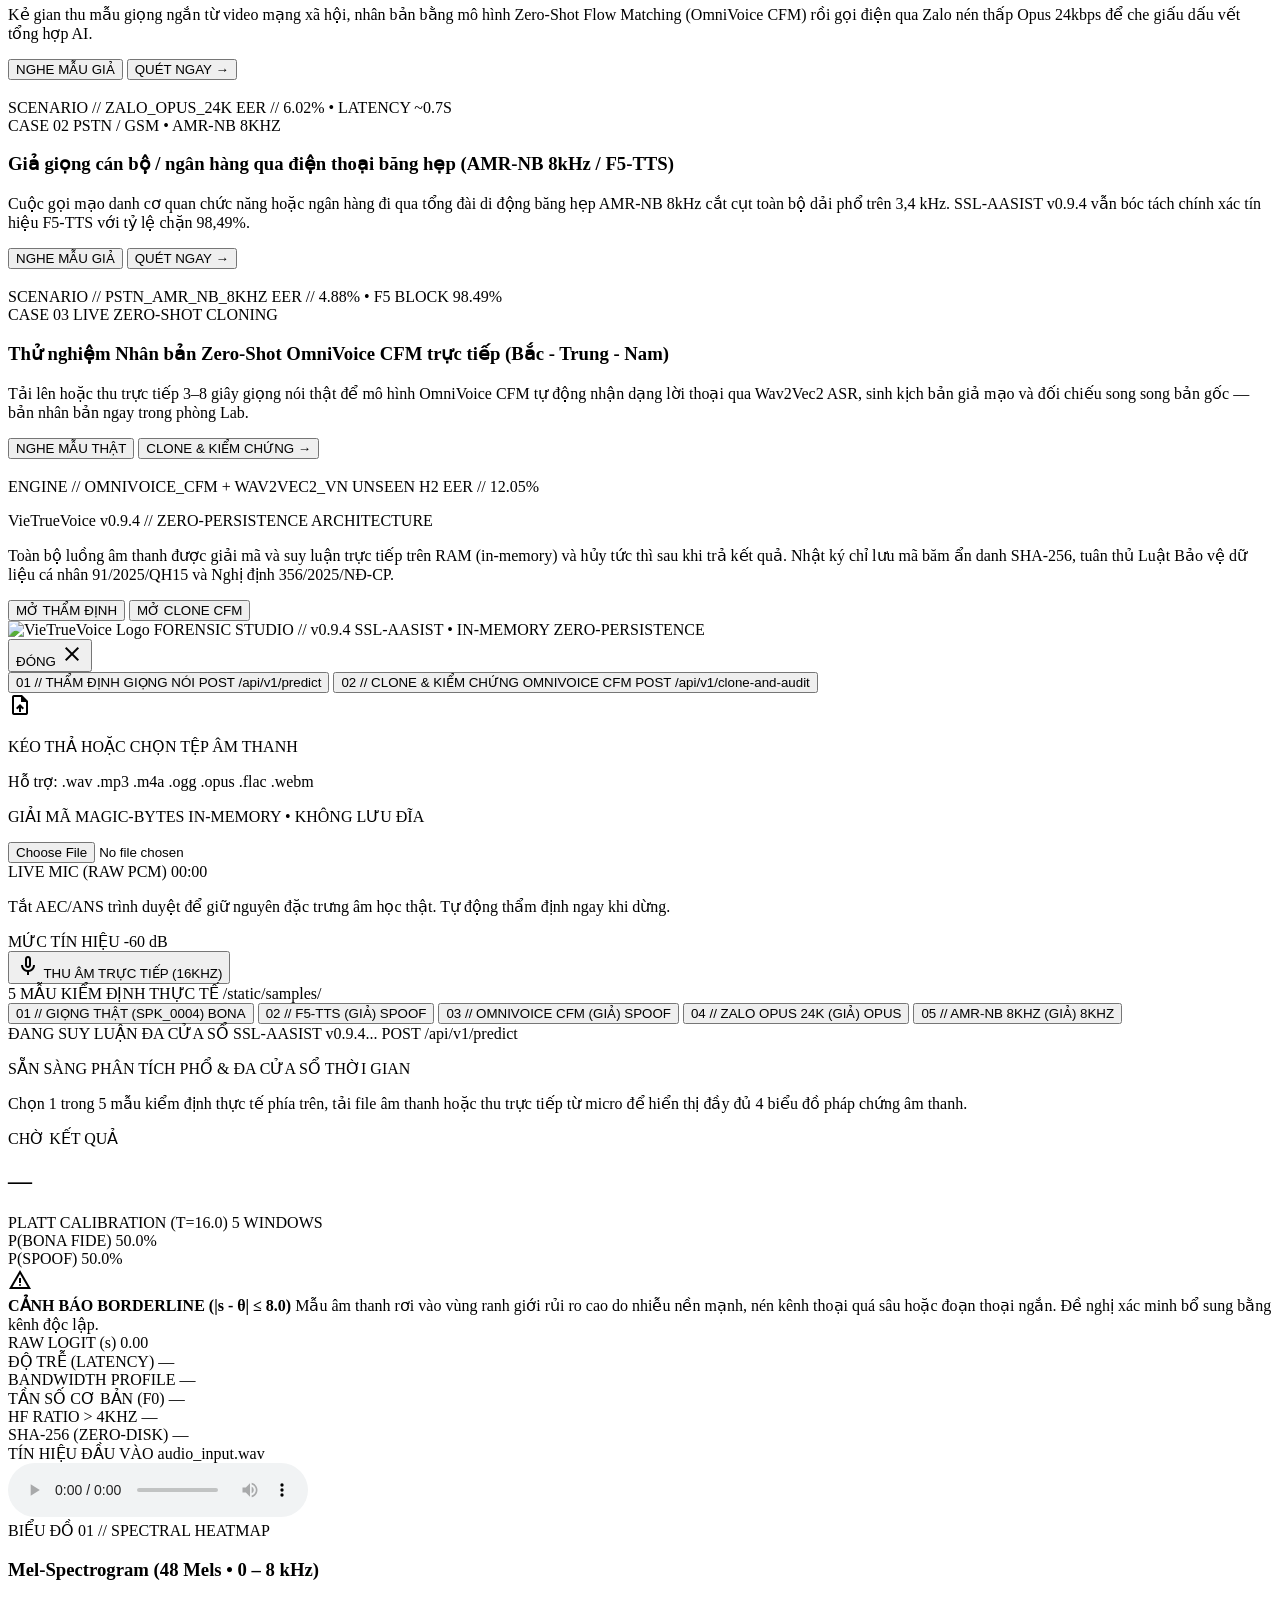
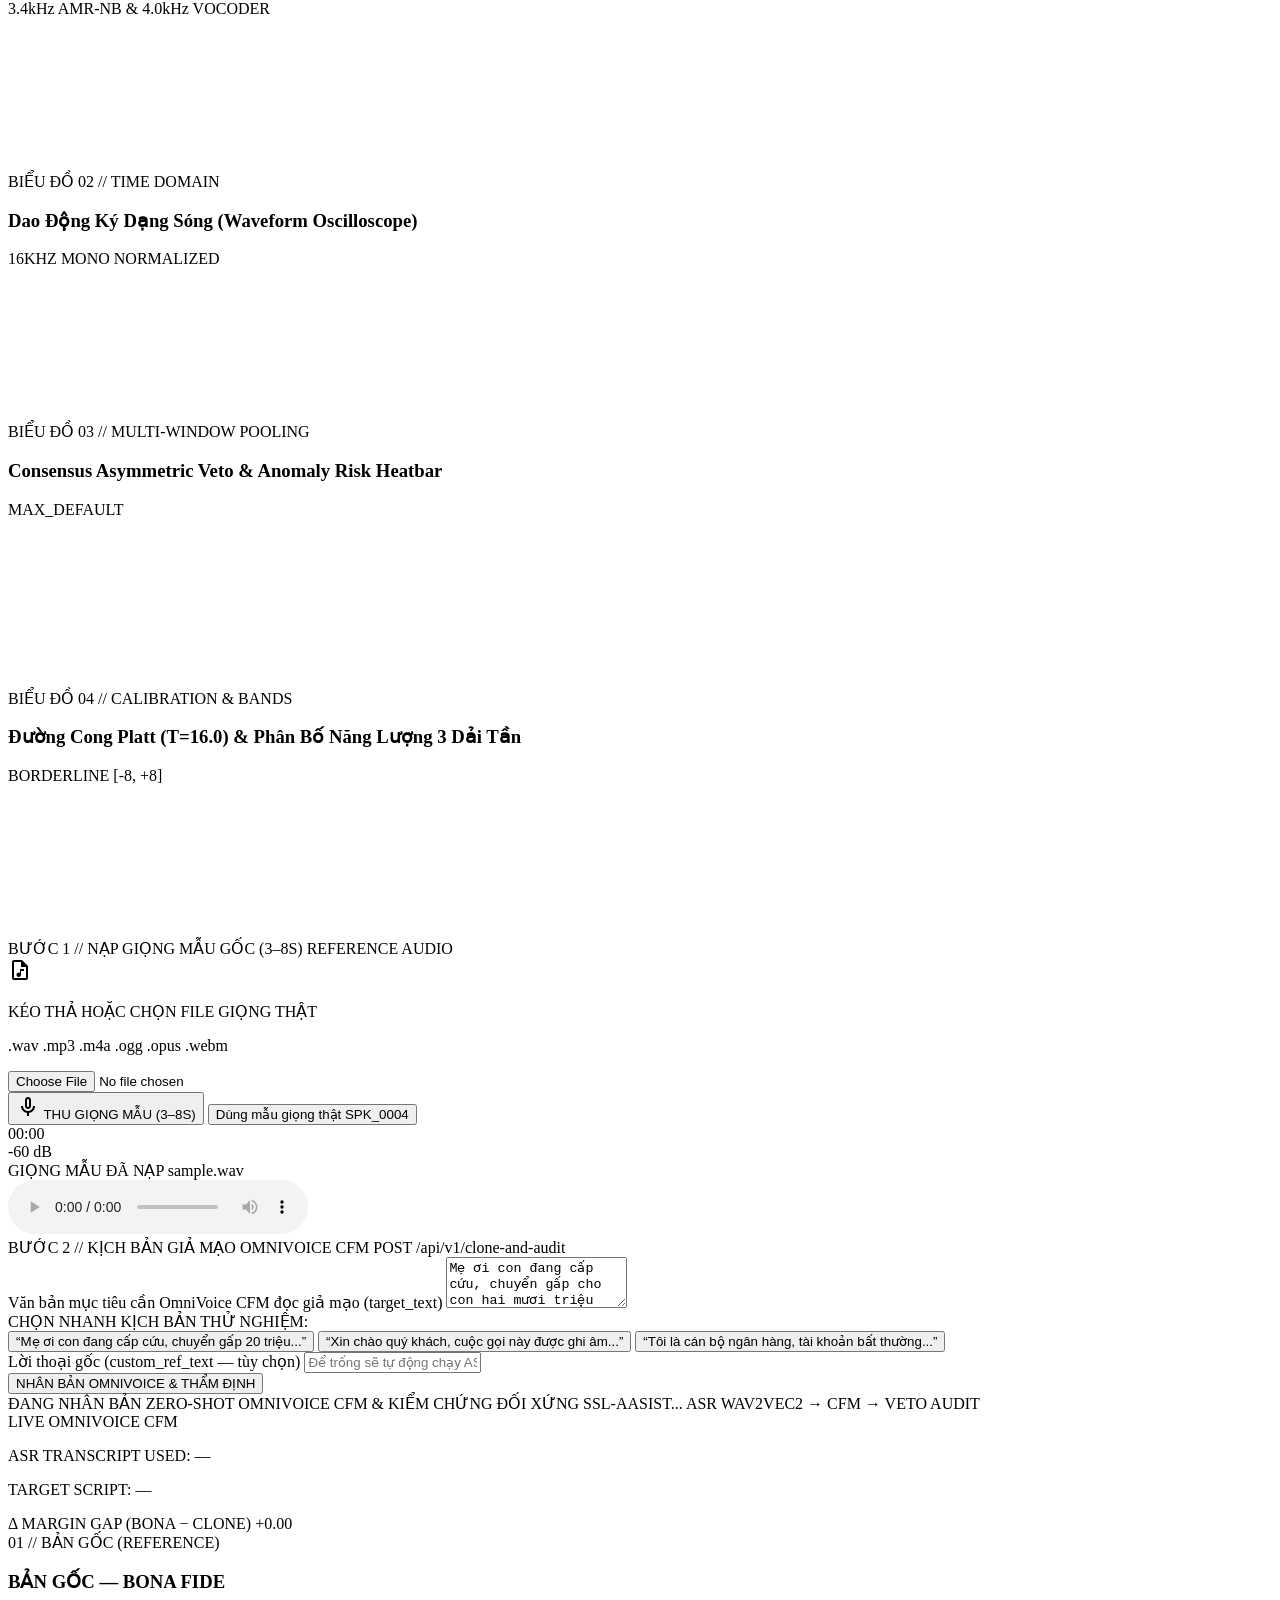
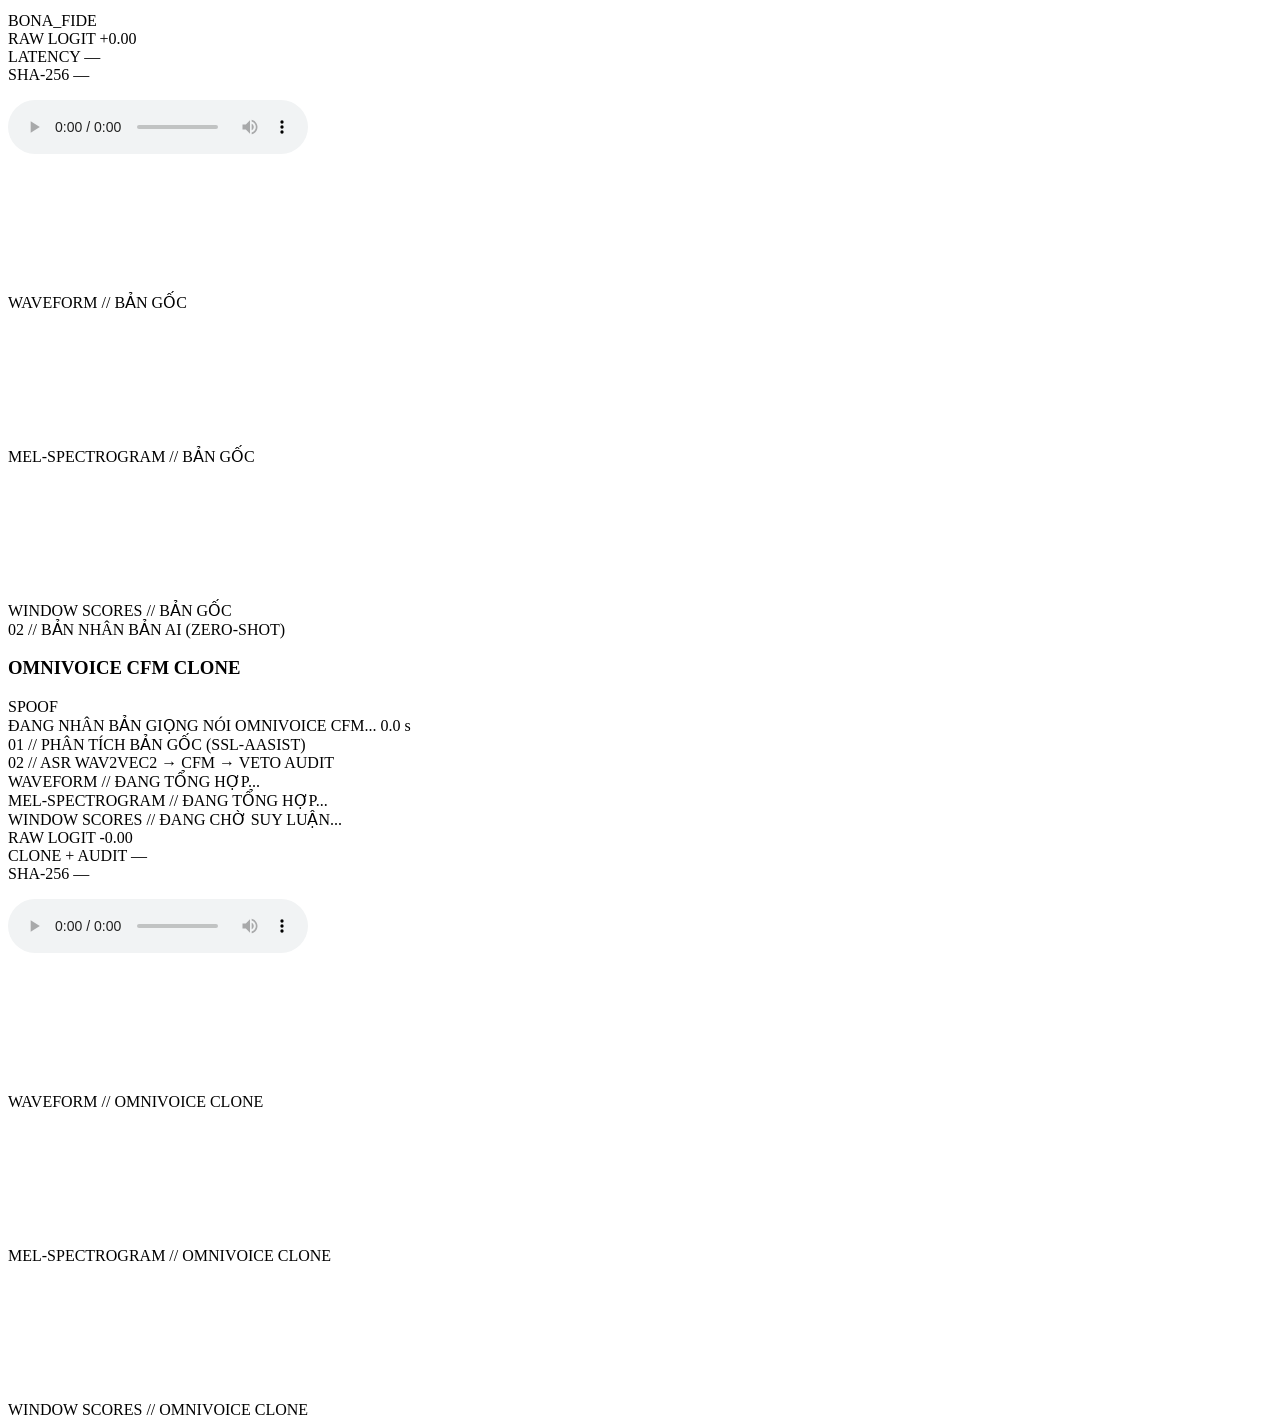
==== commit ca620948: "[AI] feat(brand): add VieTrueVoice logo/favicons, unify brand naming, fix imports & Docker config" ====
--- a/src/app/static/index.html
+++ b/src/app/static/index.html
@@ -3,8 +3,15 @@
 <head>
   <meta charset="UTF-8" />
   <meta name="viewport" content="width=device-width, initial-scale=1.0" />
-  <title>ViTrueVoice v0.9.4 // Hệ Thống Xác Thực Giọng Nói Tiếng Việt</title>
+  <title>VieTrueVoice v0.9.4 - Hệ Thống Xác Thực Giọng Nói Tiếng Việt</title>
   <meta name="description" content="Hệ thống phát hiện giọng nói giả tiếng Việt qua kênh thoại nén dựa trên học biểu diễn tự giám sát SSL-AASIST v0.9.4 &amp; Consensus Asymmetric Veto." />
+  <meta name="theme-color" content="#0e0e10" />
+
+  <!-- VieTrueVoice Custom Brand Logo & Multi-Resolution Favicons -->
+  <link rel="icon" type="image/svg+xml" href="/static/assets/logo.svg" />
+  <link rel="icon" type="image/png" sizes="32x32" href="/static/assets/favicon-32x32.png" />
+  <link rel="shortcut icon" href="/favicon.ico" />
+  <link rel="apple-touch-icon" sizes="180x180" href="/static/assets/apple-touch-icon.png" />
 
   <!-- Fonts: Be Vietnam Pro + JetBrains Mono + Material Symbols Outlined -->
   <link rel="preconnect" href="https://fonts.googleapis.com" />
@@ -49,7 +56,7 @@
   <script src="https://cdnjs.cloudflare.com/ajax/libs/gsap/3.12.5/ScrollTrigger.min.js" defer></script>
   <script src="https://unpkg.com/lenis@1.1.18/dist/lenis.min.js" defer></script>
 
-  <!-- ViTrueVoice Brutalist Forensics CSS -->
+  <!-- VieTrueVoice Brutalist Forensics CSS -->
   <link rel="stylesheet" href="/static/css/app.css" />
 </head>
 <body class="bg-background text-on-surface antialiased selection:bg-[#00e599] selection:text-[#0e0e10]">
@@ -59,7 +66,10 @@
        ======================================================================= -->
   <div id="vtv-preloader" aria-label="Đang khởi tạo hệ thống thẩm định giọng nói">
     <div class="flex items-center justify-between border-b border-on-surface-variant/15 pb-4">
-      <span class="font-mono text-xs tracking-[0.22em] text-primary font-bold">VITRUEVOICE // FORENSIC ENGINE</span>
+      <span class="inline-flex items-center gap-2.5 font-mono text-xs tracking-[0.22em] text-primary font-bold">
+        <img src="/static/assets/logo.svg" alt="VieTrueVoice" width="20" height="20" class="w-5 h-5 shrink-0" />
+        VIETRUEVOICE // FORENSIC ENGINE
+      </span>
       <span class="font-mono text-xs tracking-[0.18em] text-on-surface-variant">CORE_v0.9.4 // SSL-AASIST</span>
     </div>
 
@@ -103,9 +113,15 @@
   <header class="fixed top-0 inset-x-0 z-50 border-b border-on-surface-variant/15 bg-surface-container-lowest/80 backdrop-blur-md">
     <div class="max-w-[1480px] mx-auto px-4 sm:px-6 lg:px-8 h-16 flex items-center justify-between gap-3">
       <a href="#hero-section" class="flex items-center gap-3 group" data-cursor="QUÉT">
-        <span class="w-2.5 h-2.5 bg-primary-strong shadow-[0_0_12px_#00e599]"></span>
+        <img
+          src="/static/assets/logo.svg"
+          alt="VieTrueVoice Logo"
+          width="28"
+          height="28"
+          class="w-7 h-7 shrink-0 transition-transform duration-200 group-hover:scale-105"
+        />
         <span class="font-mono text-xs sm:text-sm font-bold tracking-[0.2em] text-on-surface group-hover:text-primary transition-colors">
-          VITRUEVOICE
+          VIETRUEVOICE
         </span>
         <span class="hidden sm:inline-block font-mono text-[10px] px-2 py-0.5 border border-on-surface-variant/20 text-on-surface-variant tracking-widest">
           v0.9.4
@@ -188,7 +204,7 @@
             data-cursor="QUÉT"
             class="vtv-btn-emerald px-5 sm:px-6 py-3 font-mono text-xs font-bold tracking-[0.14em] uppercase flex items-center gap-2"
           >
-            <span>+ KIỂM TRA GIỌNG NÓI</span>
+            <span>KIỂM TRA GIỌNG NÓI</span>
           </button>
 
           <button
@@ -198,7 +214,7 @@
             data-cursor-tone="danger"
             class="vtv-btn-crimson px-5 sm:px-6 py-3 font-mono text-xs font-bold tracking-[0.14em] uppercase flex items-center gap-2"
           >
-            <span>⚡ CLONE OMNIVOICE</span>
+            <span>CLONE OMNIVOICE</span>
           </button>
 
           <button
@@ -359,7 +375,7 @@
           </div>
           <p class="max-w-md text-sm text-on-surface-variant leading-relaxed">
             Mọi tệp âm thanh và biểu đồ phổ dưới đây đều trích xuất trực tiếp từ tập nghiệm thu
-            <span class="font-mono text-on-surface">ViTrueVoice v0.9.4</span> — nghe thử hoặc quét trực tiếp qua API suy luận thực.
+            <span class="font-mono text-on-surface">VieTrueVoice v0.9.4</span> — nghe thử hoặc quét trực tiếp qua API suy luận thực.
           </p>
         </div>
 
@@ -558,7 +574,7 @@
     <div class="max-w-[1360px] mx-auto flex flex-col md:flex-row items-start md:items-end justify-between gap-8">
       <div class="space-y-2 max-w-2xl">
         <p class="font-mono text-xs font-bold tracking-[0.22em] uppercase text-primary">
-          VITRUEVOICE v0.9.4 // ZERO-PERSISTENCE ARCHITECTURE
+          VieTrueVoice v0.9.4 // ZERO-PERSISTENCE ARCHITECTURE
         </p>
         <p class="text-sm text-on-surface-variant leading-relaxed">
           Toàn bộ luồng âm thanh được giải mã và suy luận trực tiếp trên RAM (in-memory) và hủy tức thì sau khi trả kết quả.
@@ -600,7 +616,7 @@
     data-lenis-prevent
     data-lenis-prevent-wheel
     data-lenis-prevent-touch
-    aria-label="Phòng Lab Thẩm Định & Nhân Bản Giọng Nói ViTrueVoice"
+    aria-label="Phòng Lab Thẩm Định & Nhân Bản Giọng Nói VieTrueVoice"
   >
     <div class="min-h-screen flex flex-col">
       <!-- Sticky Studio Header + 2-Tab Switcher -->
@@ -608,7 +624,7 @@
         <div class="max-w-[1440px] mx-auto px-4 sm:px-6 lg:px-8">
           <div class="h-16 flex items-center justify-between gap-4">
             <div class="flex items-center gap-3">
-              <span class="w-2.5 h-2.5 bg-primary-strong"></span>
+              <img src="/static/assets/logo.svg" alt="VieTrueVoice Logo" width="24" height="24" class="w-6 h-6 shrink-0" />
               <span class="font-mono text-xs sm:text-sm font-bold tracking-[0.2em] uppercase text-on-surface">
                 FORENSIC STUDIO // v0.9.4
               </span>
@@ -1106,7 +1122,7 @@
                 data-cursor-tone="danger"
                 class="vtv-btn-crimson w-full py-4 px-6 font-mono text-xs sm:text-sm font-bold tracking-[0.16em] uppercase flex items-center justify-center gap-2"
               >
-                <span>⚡ NHÂN BẢN OMNIVOICE &amp; THẨM ĐỊNH</span>
+                <span>NHÂN BẢN OMNIVOICE &amp; THẨM ĐỊNH</span>
               </button>
             </div>
           </div>
@@ -1314,7 +1330,7 @@
     </div>
   </div>
 
-  <!-- ViTrueVoice Modular Forensics Scripts -->
+  <!-- VieTrueVoice Modular Forensics Scripts -->
   <script src="/static/js/webgl-orb.js" defer></script>
   <script src="/static/js/audio-recorder.js" defer></script>
   <script src="/static/js/charts.js" defer></script>
